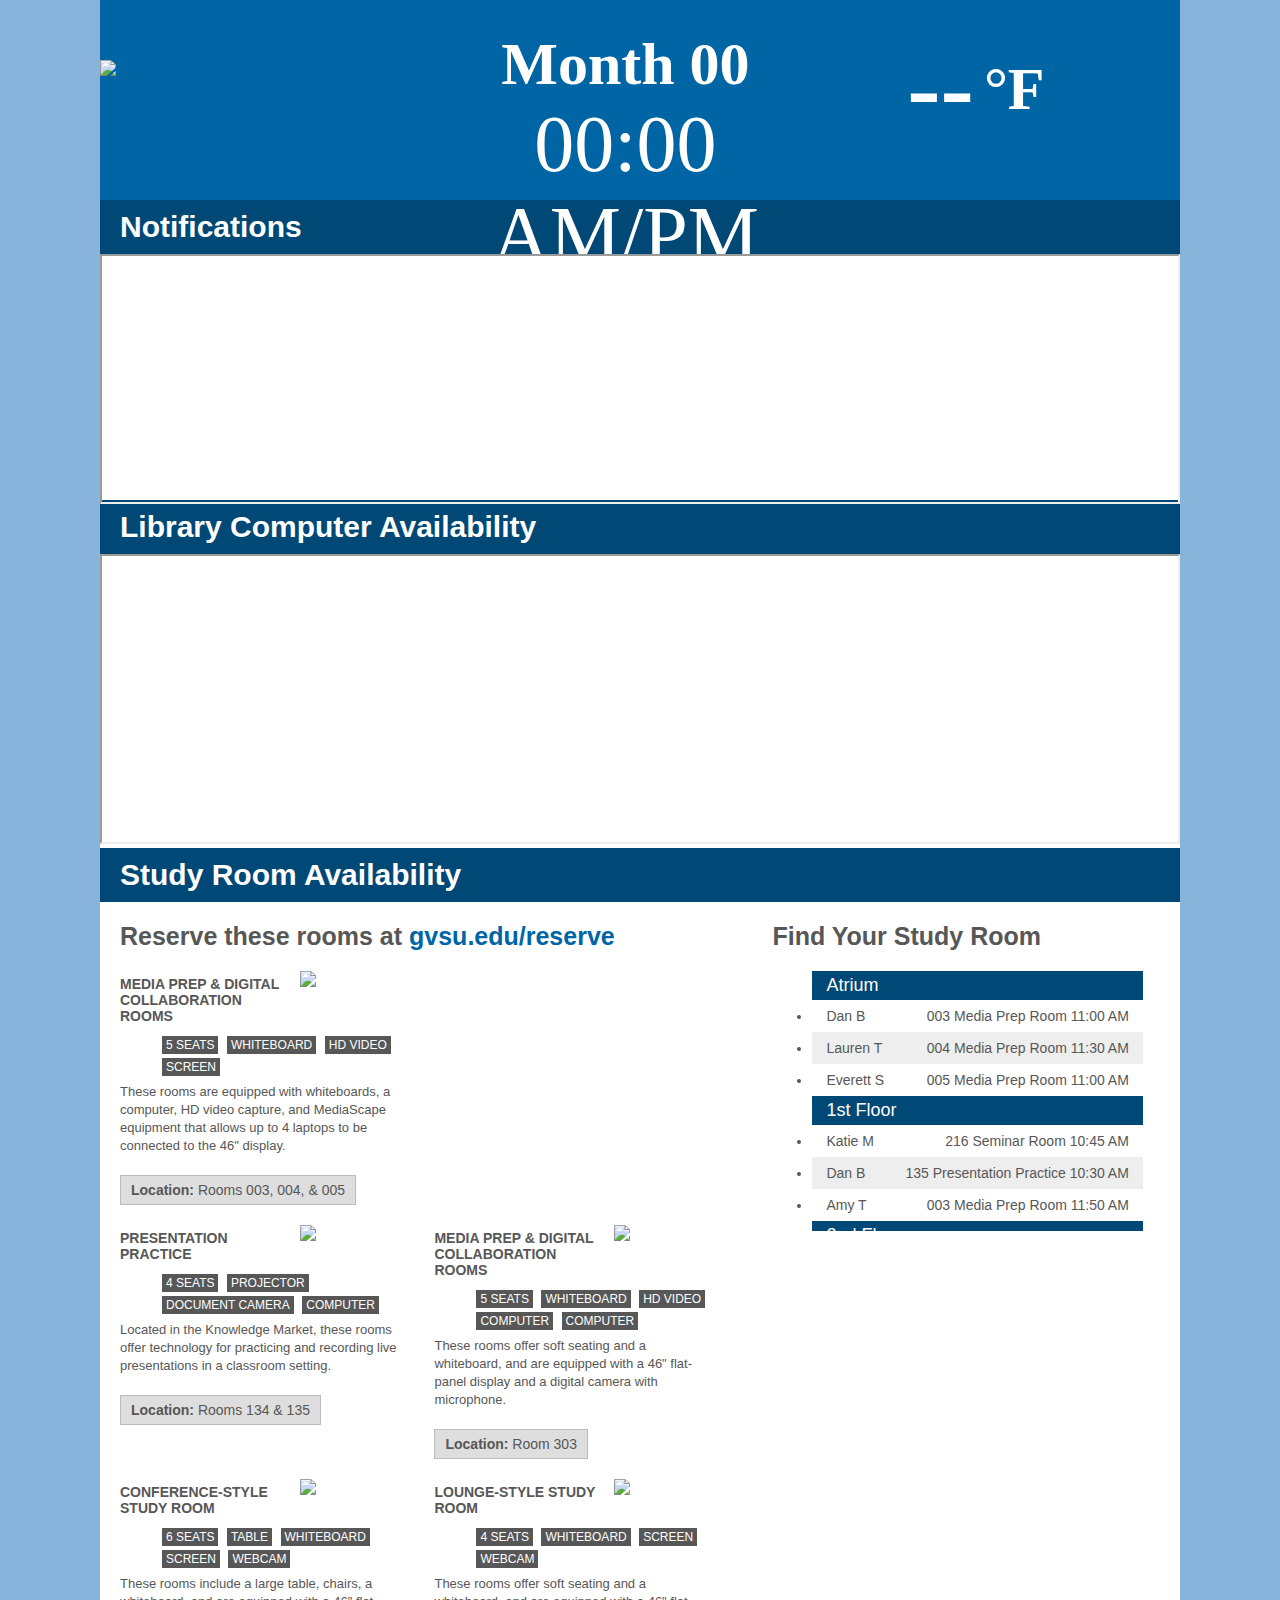
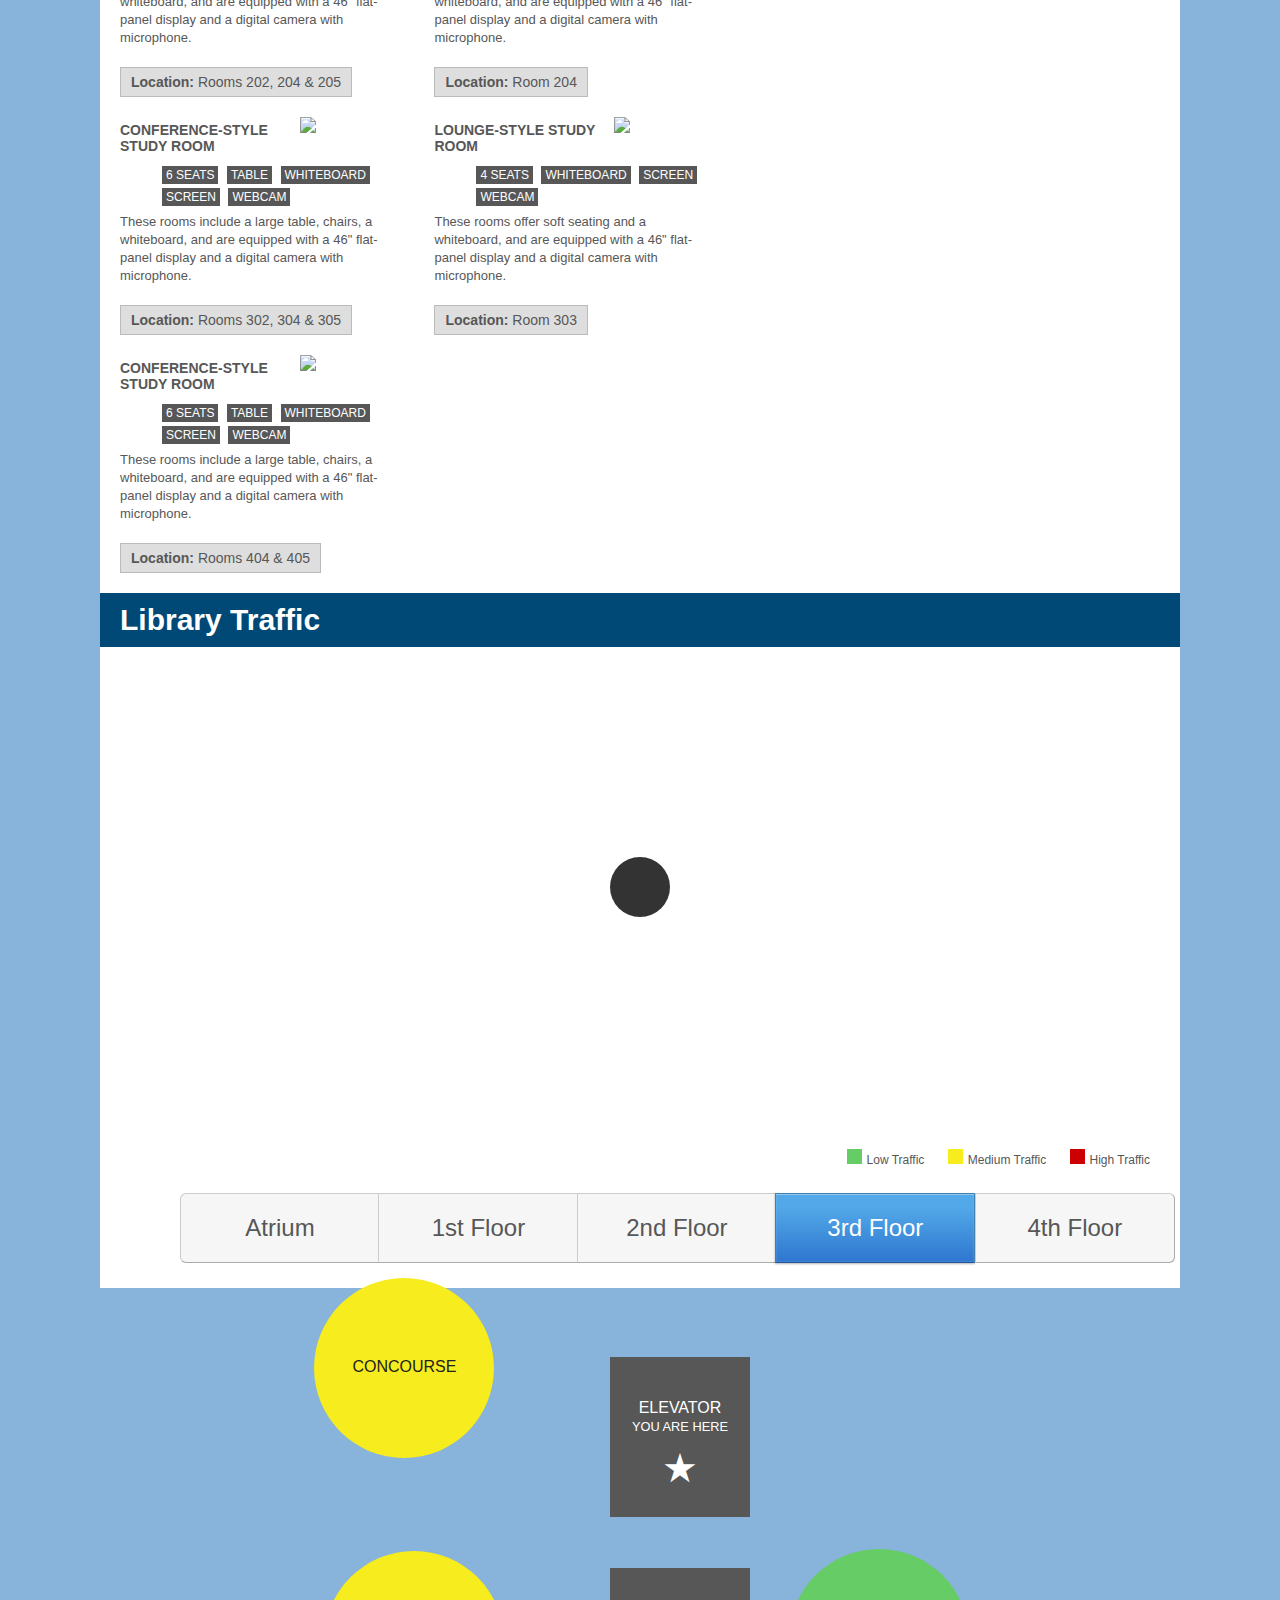
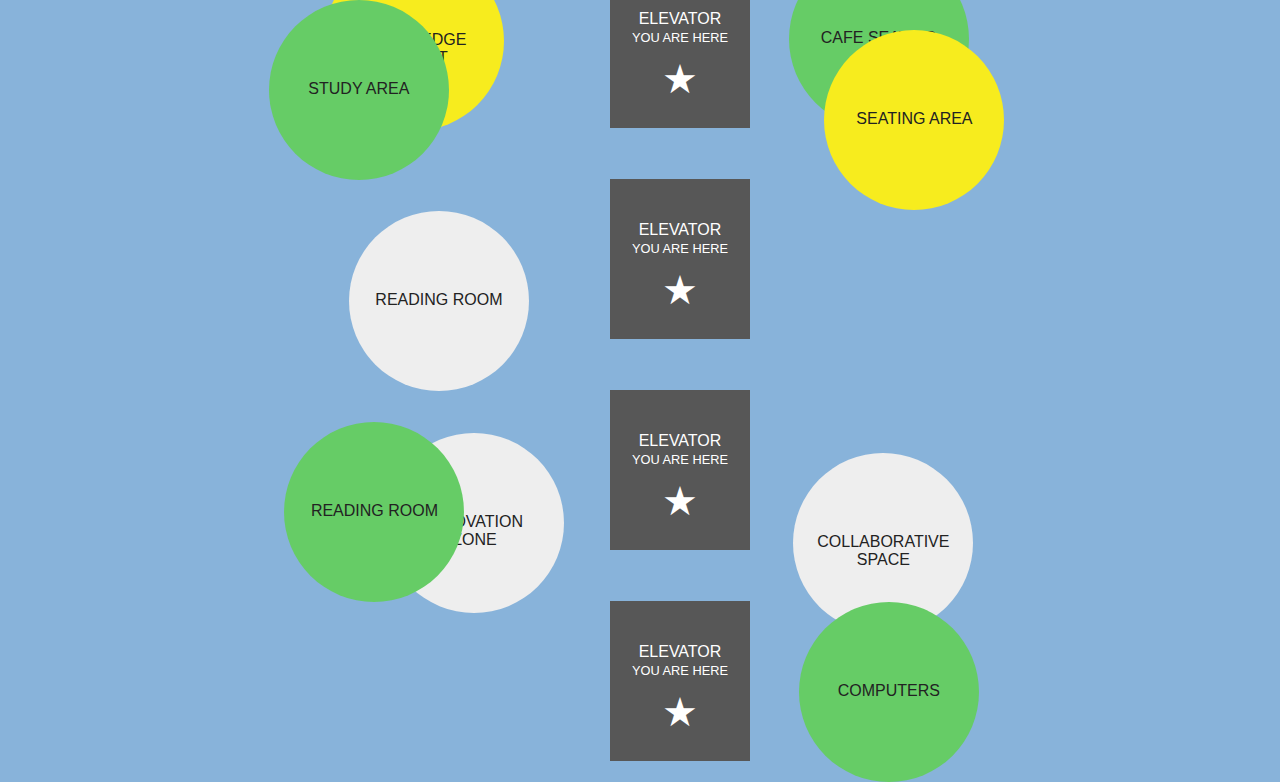
==== index.html @ f397af85 "Now loading traffic data with javascript" ====
<!DOCTYPE html>
<html>

<head>
	<link rel="stylesheet" type="text/css" href="css/reset.css">
	<link rel="stylesheet" type="text/css" href="css/styles.css">
</head>

<body>

<div class="page-container">

	<div class="logo-container">
		<img src="img/gvsu_logo.png">
	</div>

	<div class="date-time-container">
		<h3 id="day">Month 00</h3>
		<h4 id="time">00:00 AM/PM</h4>
	</div>

	<div class="weather-container">
		<h3 id="weather">--<span>&deg;F</span></h3>
	</div>

	<div class="notifications-container">
		<h2>Notifications</h2>
		<!--<h3>GVSU is part of the Google Glass Explorer program. Stop by the Technology Showcase in the Atrium to try out the latest in wearable tech!</h3>-->

        <iframe width="100%" height="250" id="cpumap" src="http://www.gvsu.edu/events/slideshow-index.htm?slideshowId=48DC2DE5-F7C1-B484-FB7A1B7AAD7F9050"></iframe>
	</div>

	<div class="computer-availability-container">
		<h2>Library Computer Availability</h2>

		<iframe width="100%" height="290" id="cpumap" style="padding-left: 20px; padding-right: 10px; padding-top: 10px;" src="http://gvsulib.com/labs/computer_availability/?x=true&amp;library=maryi&amp;notitle"></iframe>
	</div>

	<div class="room-availability-container">
		<h2>Study Room Availability</h2>

		<div class="room-preview">
			<h3>Reserve these rooms at <span style="color: #0065a4">gvsu.edu/reserve</span></h3>

            <div class="room-big-container">


                <!--

                    ATRIUM FLOOR

                -->
    			<div class="room-container atrium-floor">
                    <div class="room" style="margin-right: 30px;">
                        <img src="img/rooms/media_playback.jpg">
                        <h4>MEDIA PREP &amp; DIGITAL COLLABORATION ROOMS</h4>

                        <ul class="tag-container">
                            <li class="tag">5 SEATS</li>
                            <li class="tag">WHITEBOARD</li>
                            <li class="tag">HD VIDEO</li>
                            <li class="tag">SCREEN</li>
                        </ul>

                        <p>These rooms are equipped with whiteboards, a computer, HD video capture, and MediaScape equipment that allows up to 4 laptops to be connected to the 46" display.</p>

                        <p class="location"><b>Location:</b> Rooms 003, 004, &amp; 005</p>
                    </div>
                </div>


                <!--

                    FIRST FLOOR

                -->
                <div class="room-container first-floor">
                    <div class="room" style="margin-right: 30px;">
                        <img src="img/rooms/pres_prep.jpg">
                        <h4>PRESENTATION PRACTICE</h4>

                        <ul class="tag-container">
                            <li class="tag">4 SEATS</li>
                            <li class="tag">PROJECTOR</li>
                            <li class="tag">DOCUMENT CAMERA</li>
                            <li class="tag">COMPUTER</li>
                        </ul>

                        <p>Located in the Knowledge Market, these rooms offer technology for practicing and recording live presentations in a classroom setting.</p>

                        <p class="location"><b>Location:</b> Rooms 134 &amp; 135</p>
                    </div>

                    <div class="room">
                        <img src="img/rooms/media_playback.jpg">
                        <h4>MEDIA PREP &amp; DIGITAL COLLABORATION ROOMS</h4>

                        <ul class="tag-container">
                            <li class="tag">5 SEATS</li>
                            <li class="tag">WHITEBOARD</li>
                            <li class="tag">HD VIDEO</li>
                            <li class="tag">COMPUTER</li>
                            <li class="tag">COMPUTER</li>
                        </ul>

                        <p>These rooms offer soft seating and a whiteboard, and are equipped with a 46" flat-panel display and a digital camera with microphone.</p>

                        <p class="location"><b>Location:</b> Room 303</p>
                    </div>
                </div>


                <!--

                    SECOND FLOOR

                -->
                <div class="room-container second-floor">
                    <div class="room" style="margin-right: 30px;">
                       <img src="img/rooms/study_room.jpg">
                        <h4>CONFERENCE-STYLE STUDY ROOM</h4>

                        <ul class="tag-container">
                            <li class="tag">6 Seats</li>
                            <li class="tag">Table</li>
                            <li class="tag">Whiteboard</li>
                            <li class="tag">Screen</li>
                            <li class="tag">Webcam</li>
                        </ul>

                        <p>These rooms include a large table, chairs, a whiteboard, and are equipped with a 46" flat-panel display and a digital camera with microphone.</p>

                        <p class="location"><b>Location:</b> Rooms 202, 204 &amp; 205</p>
                    </div>

                    <div class="room">
                        <img src="img/rooms/multi_purpose.jpg">
                        <h4>LOUNGE-STYLE STUDY ROOM</h4>

                        <ul class="tag-container">
                            <li class="tag">4 Seats</li>
                            <li class="tag">Whiteboard</li>
                            <li class="tag">Screen</li>
                            <li class="tag">Webcam</li>
                        </ul>

                        <p>These rooms offer soft seating and a whiteboard, and are equipped with a 46" flat-panel display and a digital camera with microphone.</p>

                        <p class="location"><b>Location:</b> Room 204</p>
                    </div>

                </div>


                <!--

                    THIRD FLOOR

                -->
                <div class="room-container third-floor">

                    <div class="room" style="margin-right: 30px;">
                        <img src="img/rooms/study_room.jpg">
                        <h4>CONFERENCE-STYLE STUDY ROOM</h4>

                        <ul class="tag-container">
                            <li class="tag">6 Seats</li>
                            <li class="tag">Table</li>
                            <li class="tag">Whiteboard</li>
                            <li class="tag">Screen</li>
                            <li class="tag">Webcam</li>
                        </ul>

                        <p>These rooms include a large table, chairs, a whiteboard, and are equipped with a 46" flat-panel display and a digital camera with microphone.</p>

                        <p class="location"><b>Location:</b> Rooms 302, 304 &amp; 305</p>
                    </div>

                    <div class="room">
                        <img src="img/rooms/multi_purpose.jpg">
                        <h4>LOUNGE-STYLE STUDY ROOM</h4>

                        <ul class="tag-container">
                            <li class="tag">4 Seats</li>
                            <li class="tag">Whiteboard</li>
                            <li class="tag">Screen</li>
                            <li class="tag">Webcam</li>
                        </ul>

                        <p>These rooms offer soft seating and a whiteboard, and are equipped with a 46" flat-panel display and a digital camera with microphone.</p>

                        <p class="location"><b>Location:</b> Room 303</p>
                    </div>

                </div>


                <!--

                    FOURTH FLOOR

                -->
                <div class="room-container fourth-floor">

                    <div class="room" style="margin-right: 30px;">
                        <img src="img/rooms/study_room.jpg">
                        <h4>CONFERENCE-STYLE STUDY ROOM</h4>

                        <ul class="tag-container">
                            <li class="tag">6 Seats</li>
                            <li class="tag">Table</li>
                            <li class="tag">Whiteboard</li>
                            <li class="tag">Screen</li>
                            <li class="tag">Webcam</li>
                        </ul>

                        <p>These rooms include a large table, chairs, a whiteboard, and are equipped with a 46" flat-panel display and a digital camera with microphone.</p>

                        <p class="location"><b>Location:</b> Rooms 404 &amp; 405</p>
                    </div>

                </div>
            </div>

		</div>

		<div class="find-group">
			<h3>Find Your Study Room</h3>

			<div class="group-list">
				<ul>
					<li class="level">Atrium</li>
					<li>Dan B<span>003 Media Prep Room 11:00 AM</span></li>
					<li>Lauren T<span>004 Media Prep Room 11:30 AM</span></li>
					<li>Everett S<span>005 Media Prep Room 11:00 AM</span></li>

					<li class="level">1st Floor</li>
					<li>Katie M<span>216 Seminar Room 10:45 AM</span></li>
					<li>Dan B<span>135 Presentation Practice 10:30 AM</span></li>
					<li>Amy T<span>003 Media Prep Room 11:50 AM</span></li>

					<li class="level">2nd Floor</li>
					<li>Nick E<span>202 216 Seminar Room 12:00 PM</span></li>
					<li>Wes I<span>203 Media Prep Room 12:30 PM</span></li>
					<li>Stephanie P<span>203 Media Prep Room 12:20 PM</span></li>
					<li>Jim M<span>215 216 Seminar Room 1:00 PM</span></li>

					<li class="level">3rd Floor</li>
					<li>Dan B<span>304 Multi-Purpose Room 1:00 PM</span></li>
					<li>Lauren T<span>305 Multi-Purpose Room 11:00 AM</span></li>
					<li>Ben S<span>306 Media Prep Room 11:30 AM</span></li>

					<li class="level">4th Floor</li>
					<li>Wes I<span>405 Multi-Purpose Room 11:00 AM</span></li>
					<li>Kim P<span>404 Media Prep Room 1:00 PM</span></li>
					<li>Katie M<span>406 Media Prep Room 2:00 AM</span></li>
                </ul>
			</div>
		</div>

	</div>


	<div class="traffic-map-container">
		<h2>Library Traffic</h2>

        <div class="spinner"></div>

		<ul class="traffic-legend">
			<li class="low"><div></div>Low Traffic</li>
			<li class="medium"><div></div>Medium Traffic</li>
			<li class="high"><div></div>High Traffic</li>
		</ul>

        <div class="areas-container">


            <ul class="areas atrium-floor">
                <li class="you-are-here">Elevator<br><span class="small">You are here</span><span class="star">&#9733;</span></li>
                <li class="concourse0 yellow">Concourse</li>
                <!--<li class="seating0 green">Seating Area</li>-->
            </ul>

            <ul class="areas first-floor">
                <li class="you-are-here">Elevator<br><span class="small">You are here</span><span class="star">&#9733;</span></li>
                <li class="knowledge-market1 yellow">Knowledge Market</li>
                <li class="cafeseating1 green">Cafe Seating</li>
            </ul>

            <ul class="areas second-floor">
                <li class="you-are-here">Elevator<br><span class="small">You are here</span><span class="star">&#9733;</span></li>
                <li class="seating2 yellow">Seating Area</li>
                <li class="studyarea2 green">Study Area</li>
                <li class="computers2 green">Computers</li>
            </ul>

            <ul class="areas third-floor">
                <li class="you-are-here">Elevator<br><span class="small">You are here</span><span class="star">&#9733;</span></li>
                <li id="third_innovation_zone" class="grey">Innovation<br>Zone</li>
                <li id="third_reading_room" class="grey">Reading Room</li>
                <li id="third_collaboration_space" class="grey">Collaborative<br>Space</li>
                <li id="third_quiet_space" class="grey">Quiet Space</li>
            </ul>

            <ul class="areas fourth-floor">
                <li class="you-are-here">Elevator<br><span class="small">You are here</span><span class="star">&#9733;</span></li>
                <li class="readingroom4 green">Reading Room</li>
                <li class="computers4 green">Computers</li>
            </ul>

        </div>

	</div>

    <div class="floor-toggle">

        <ul class="floors">
            <li class="atrium-floor-button first">Atrium</li>
            <li class="first-floor-button">1st Floor</li>
            <li class="second-floor-button">2nd Floor</li>
            <li class="third-floor-button selected">3rd Floor</li>
            <li class="fourth-floor-button last">4th Floor</li>
        </ul>

    </div>

</div>

</body>
<script src="js/jquery-1.11.1.min.js" ></script>
<script src="js/jquery.simpleWeather.min.js"></script>
<script src="js/scripts.js"></script>

</html>
---- css/styles.css ----
/** PAGE **/

*, *:before, *:after {
  -moz-box-sizing: border-box; -webkit-box-sizing: border-box; box-sizing: border-box;
}

* {
	margin: 0;
}

body {
	font-family: Arial;
	background-color: #88b3da;
	color: #575757;
}

.page-container {
	margin: 0 auto;
	height: 1910px;
	width: 1080px;
	background-color: #0065a4;
}

@font-face{
	font-family: 'AlternateGothic';
	src: url('../fonts/Alternate_Gothic.ttf') format('truetype');
}

h2 {
	background-color: #004875;
	padding: 10px 20px;
	font-size: 30px;
	font-family: 'AlternateGothic', Arial, sans-serif;
	color: #fff;
}


/** LOGO, TIME, WEATHER **/

.logo-container, .date-time-container, .weather-container {
	display: inline-block;
	width: 350px;
	height: 200px;
	vertical-align: top;
}

.logo-container {
	margin-right: -4px;
	background-color: #0065a4;
}

.logo-container img{
	margin: 0 auto;
	display: block;
	vertical-align: center;
	margin-top: 60px;
}

.date-time-container {
	margin-right: -4px;
}
.date-time-container h3, .date-time-container h4 {
	color: #fff;
	font-family: 'AlternateGothic';

	text-align: center;
}
.date-time-container h3 {
	font-size: 60px;
	margin-bottom: 0;
	margin-top: 30px;
}

.date-time-container h4 {
	font-size: 80px;
	font-weight: 300;
}

@font-face {
    font-family: 'weather';
    src: url('https://dl.dropboxusercontent.com/u/2086809/weatherfont/artill_clean_icons-webfont.eot');
    src: url('https://dl.dropboxusercontent.com/u/2086809/weatherfont/artill_clean_icons-webfont.eot?#iefix') format('embedded-opentype'),
         url('https://dl.dropboxusercontent.com/u/2086809/weatherfont/artill_clean_icons-webfont.woff') format('woff'),
         url('https://dl.dropboxusercontent.com/u/2086809/weatherfont/artill_clean_icons-webfont.ttf') format('truetype'),
         url('https://dl.dropboxusercontent.com/u/2086809/weatherfont/artill_clean_icons-webfont.svg#artill_clean_weather_iconsRg') format('svg');
    font-weight: normal;
    font-style: normal;
}

i {
  color: #fff;
  font-family: weather;
  font-weight: normal;
  font-style: normal;
  font-size: 150px;
  margin-right: 15px;
}

.icon-0:before { content: ":"; }
.icon-1:before { content: "p"; }
.icon-2:before { content: "S"; }
.icon-3:before { content: "Q"; }
.icon-4:before { content: "S"; }
.icon-5:before { content: "W"; }
.icon-6:before { content: "W"; }
.icon-7:before { content: "W"; }
.icon-8:before { content: "W"; }
.icon-9:before { content: "I"; }
.icon-10:before { content: "W"; }
.icon-11:before { content: "I"; }
.icon-12:before { content: "I"; }
.icon-13:before { content: "I"; }
.icon-14:before { content: "I"; }
.icon-15:before { content: "W"; }
.icon-16:before { content: "I"; }
.icon-17:before { content: "W"; }
.icon-18:before { content: "U"; }
.icon-19:before { content: "Z"; }
.icon-20:before { content: "Z"; }
.icon-21:before { content: "Z"; }
.icon-22:before { content: "Z"; }
.icon-23:before { content: "Z"; }
.icon-24:before { content: "E"; }
.icon-25:before { content: "E"; }
.icon-26:before { content: "3"; }
.icon-27:before { content: "a"; }
.icon-28:before { content: "A"; }
.icon-29:before { content: "a"; }
.icon-30:before { content: "A"; }
.icon-31:before { content: "6"; }
.icon-32:before { content: "1"; }
.icon-33:before { content: "6"; }
.icon-34:before { content: "1"; }
.icon-35:before { content: "W"; }
.icon-36:before { content: "1"; }
.icon-37:before { content: "S"; }
.icon-38:before { content: "S"; }
.icon-39:before { content: "S"; }
.icon-40:before { content: "M"; }
.icon-41:before { content: "W"; }
.icon-42:before { content: "I"; }
.icon-43:before { content: "W"; }
.icon-44:before { content: "a"; }
.icon-45:before { content: "S"; }
.icon-46:before { content: "U"; }
.icon-47:before { content: "S"; }

.weather-container {

}

.weather-container h3 {
	color: #fff;
	font-family: 'AlternateGothic';
	font-size: 100px;
	text-align: center;
	margin-top: 30px;
}
.weather-container span {
	color: #fff;
	font-family: 'AlternateGothic';
	font-size: 60px;
	text-align: center;
	vertical-align: top;
	margin-top: 4px;
	margin-left: 10px;
	display: inline-block;
    line-height: 110px;
}


/** NOTIFICATIONS **/

.notifications-container {
	height: 300px;
	background-color: #fff;
	background-image: url('../img/google.png');
    background-repeat: no-repeat;
    background-position: bottom;
    background-size: cover;
}
.notifications-container h3 {
	color: #fff;
	width: 400px;
	padding: 30px;
	background:rgba(0,0,0,0.3);
	font-family: 'AlternateGothic', Arial, sans-serif;
	margin: 30px 40px;
	float: right;
	font-size: 25px;
	text-shadow: rgb(78, 78, 78) 1px 1px 0px;
}



/** COMPUTER AVAILABILITY **/

.computer-availability-container {
	background-color: #fff;
}
.computer-availability-container img {
	width: 100%;
	padding: 20px 20px;
}


/** ROOM AVAILABILITY **/

.room-availability-container {
	background-color: #fff;
}
.room-availability-container h3 {
	font-family: 'AlternateGothic', Arial, sans-serif;
	margin: 20px 20px;
	font-size: 25px;
}

.room-availability-container p {
    line-height: 18px;
    font-size: 13px;
}

.room-availability-container .location {
	background-color: #dedede;
    border: 1px solid #bbb;
    padding: 5px 10px;
    font-size: 14px;
    float: left;
    margin-top: 20px;
}

b {
    font-weight: bold;
}

.room-availability-container .room-preview {
	width: 60%;
	display: inline-block;
	vertical-align: top;
    max-width: 648px;
}
.room-container{
	margin: 20px 20px;
}
.room-availability-container .room {
	display: inline-block;
	width: 280px;
    vertical-align: top;
}
.room-availability-container .room h4 {
	font-weight: bold;
    text-transform: uppercase;
    font-size: 14px;
    padding: 5px 0;
}
.room-availability-container .room img{
	width: 100px;
    float: right;
    margin-left: 10px;
    margin-bottom: 20px;
}

.tag-container {
    margin: 5px 0;
}

.tag-container .tag {
    display: inline-block;
	font-size: 12px;
	color: #fff;
    background-color: #575757;
	padding: 2px 4px;
	margin: 2px;
    text-transform: uppercase;
}

.room-availability-container .find-group {
	width: 38%;
	display: inline-block;
	vertical-align: top;
}
.room-availability-container .group-list {
	margin: 20px 20px;
	overflow: scroll;
	height: 260px;
}
.room-availability-container .group-list li {
	font-size: 14px;
	padding: 8px 14px;
	font-weight: 400;
}
.room-availability-container .group-list li:nth-child(odd) {
	background: #eee;
}
.room-availability-container .group-list .level {
	background-color: #004875 !important;
	font-family: 'AlternateGothic', Arial, sans-serif;
	padding: 4px 14px;
	font-size: 18px;
	color: #fff;
}
.room-availability-container .group-list span {
	float: right;
	font-weight: 300;
}


/** TRAFFIC MAP **/

.traffic-map-container {
	height: 556px;
	background-color: #fff;
}

.areas li {
    font-size: 16px;
    font-family: Arial, sans-serif;
    text-transform: uppercase;
    padding: 10px;
}

.grey {
    background-color: #eee;
    color: #222;
}

.green {
    background-color: #6c6;
    color: #222;
}

.yellow {
    background-color: #f7ec1e;
    color: #222;
}

.red {
    background-color: #c00;
    color: #fff;
}

.traffic-map-container .you-are-here {
	width: 140px;
	height: 160px;

	background-color: #575757;
    color: #fff;

	display: inline-block;
	position: relative;
	top: 230px;
	left: 470px;

	text-align: center;
	padding-top: 42px;

}
.traffic-map-container .small {
	font-size: 80%;
}
.traffic-map-container .star {
    font-size: 40px;
    display: block;
    padding-top: 10px;
}

/* AREAS */
.concourse0, .seating0, .knowledge-market1, .cafeseating1,
.seating2, .studyarea2, .computers2,
#third_innovation_zone, #third_reading_room, #third_collaboration_space, #third_quiet_space,
.readingroom4, .computers4 {
    width: 180px;
    height: 180px;

    display: inline-block;
    position: relative;

    text-align: center;
    padding-top: 80px !important;

    border-radius: 90px;
}

/*
    Atrium
*/
.areas-container .concourse0 {
    top: 120px;
    left: 30px;
}
.areas-container .seating0 {
    top: 20px;
    left: -200px;
}

/*
    1st floor
*/
.areas-container .knowledge-market1 {
    top: 200px;
    left: 40px;
}
.areas-container .cafeseating1 {
   top: 180px;
    left: 320px;
}


/*
    2nd floor
*/
.areas-container .seating2 {
    top: 50px;
    left: 540px;
}
.areas-container .studyarea2 {
    top: 20px;
    left: -200px;

}
.areas-container .computers2 {
    top: 60px;
    left: 680px;
}

/*
    3rd floor
*/
.areas-container #third_innovation_zone {
    top: 260px;
    left: 100px;
}
.areas-container #third_reading_room {
	top: 20px;
    left: -120px;
}
.areas-container #third_collaboration_space {
    top: 280px;
    left: 140px;
}
.areas-container #third_quiet_space {
    top: -140px;
    left: 640px;
}

/*
    4th floor
*/
.areas-container .readingroom4 {
    top: 20px;

}
.areas-container .computers4 {
     top: 200px;
    left: 330px;
}

.traffic-map-container .traffic-legend {
	display: inline-block;
	float: right;
	margin-right: 10px;
	margin-top: 20px;
	font-family: arial;
	font-size: 12px;
}
.traffic-map-container .traffic-legend div {
	display: inline-block;
	height: 15px;
	width: 15px;
	background-color: blue;
	margin-right: 5px;
}

.traffic-map-container .traffic-legend .low div {
	background-color: #6c6;
}
.traffic-map-container .traffic-legend .medium div{
	background-color: #f7ec1e;
}
.traffic-map-container .traffic-legend .high div {
	background-color: #c00;
}

.traffic-map-container .traffic-legend li{
	display: inline-block;
	padding-right: 20px;
    line-height: 16px;
	vertical-align: top;
	padding-top: 2px;
}


/** FLOOR TOGGLE **/

.floor-toggle {
    background-color: #fff;
}

.floors{
    margin-top: 25px;
    margin-bottom: 25px;
    margin-left: 40px;
    display: inline-block;
}
.floors li {
    font-size: 24px;
    display: inline-block;
    text-align: center;
    padding: 20px 20px;
    background-color: #eee;
    background: #f6f6f6;
    border: 1px solid #aaa;
    border-top: 1px solid #ccc;
    border-left: 1px solid #ccc;
    width: 200px;
    margin-right: -6px;
    cursor: pointer;
}

.floors .first {
    border-radius: .25em 0 0 .25em;
}

.floors .last {
    border-radius: 0 .25em .25em 0;
}

.floors .selected {
    -webkit-box-shadow: rgba(255, 255, 255, 0.298039) 0px 1px 0px 0px inset, rgba(255, 255, 255, 0.298039) 0px 0px 2px 0px inset, rgba(0, 0, 0, 0.290196) 0px 1px 2px 0px;
    background-image: -webkit-gradient(linear, 0% 0%, 0% 100%, color-stop(0.2, rgb(82, 168, 232)), to(rgb(46, 118, 207)));
    background-origin: padding-box;
    border-bottom-color: rgb(32, 85, 154);
    border-bottom-style: solid;
    border-bottom-width: 1px;
    border-left-color: rgb(64, 129, 175);
    border-left-style: solid;
    border-left-width: 1px;
    border-right-color: rgb(64, 129, 175);
    border-right-style: solid;
    border-right-width: 1px;
    border-top-color: rgb(64, 129, 175);
    border-top-style: solid;
    border-top-width: 1px;
    box-shadow: rgba(255, 255, 255, 0.298039) 0px 1px 0px 0px inset, rgba(255, 255, 255, 0.298039) 0px 0px 2px 0px inset, rgba(0, 0, 0, 0.290196) 0px 1px 2px 0px;
    cursor: pointer;
    text-decoration: none solid rgb(255, 255, 255);
    color: #fff !important;
    margin-right: -5px;
}
.floors li a {
    text-decoration: none;
    color: #575757;
}

.spinner {
  width: 60px;
  height: 60px;
  margin: 210px auto;
  background-color: #333;

  border-radius: 100%;  
  -webkit-animation: scaleout 1.0s infinite ease-in-out;
  animation: scaleout 1.0s infinite ease-in-out;
}

@-webkit-keyframes scaleout {
  0% { -webkit-transform: scale(0.0) }
  100% {
    -webkit-transform: scale(1.0);
    opacity: 0;
  }
}

@keyframes scaleout {
  0% { 
    transform: scale(0.0);
    -webkit-transform: scale(0.0);
  } 100% {
    transform: scale(1.0);
    -webkit-transform: scale(1.0);
    opacity: 0;
  }
}
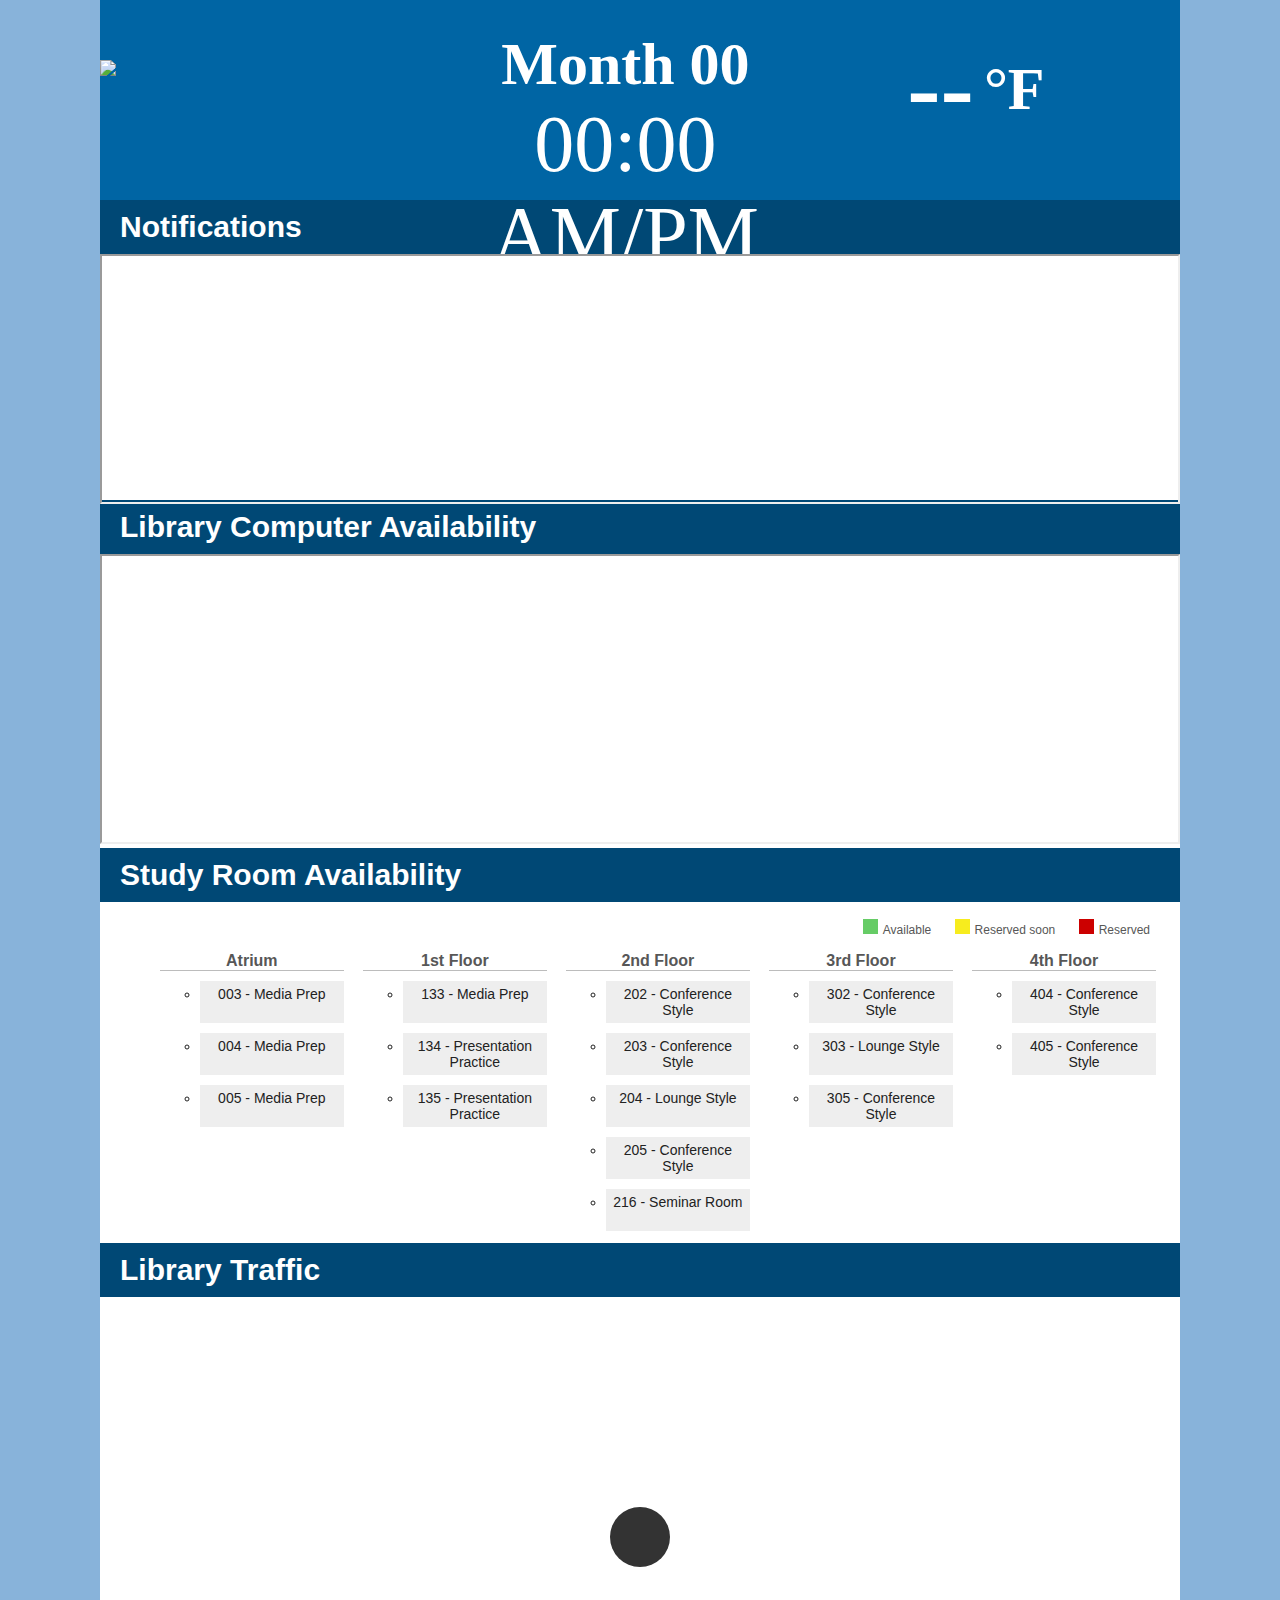
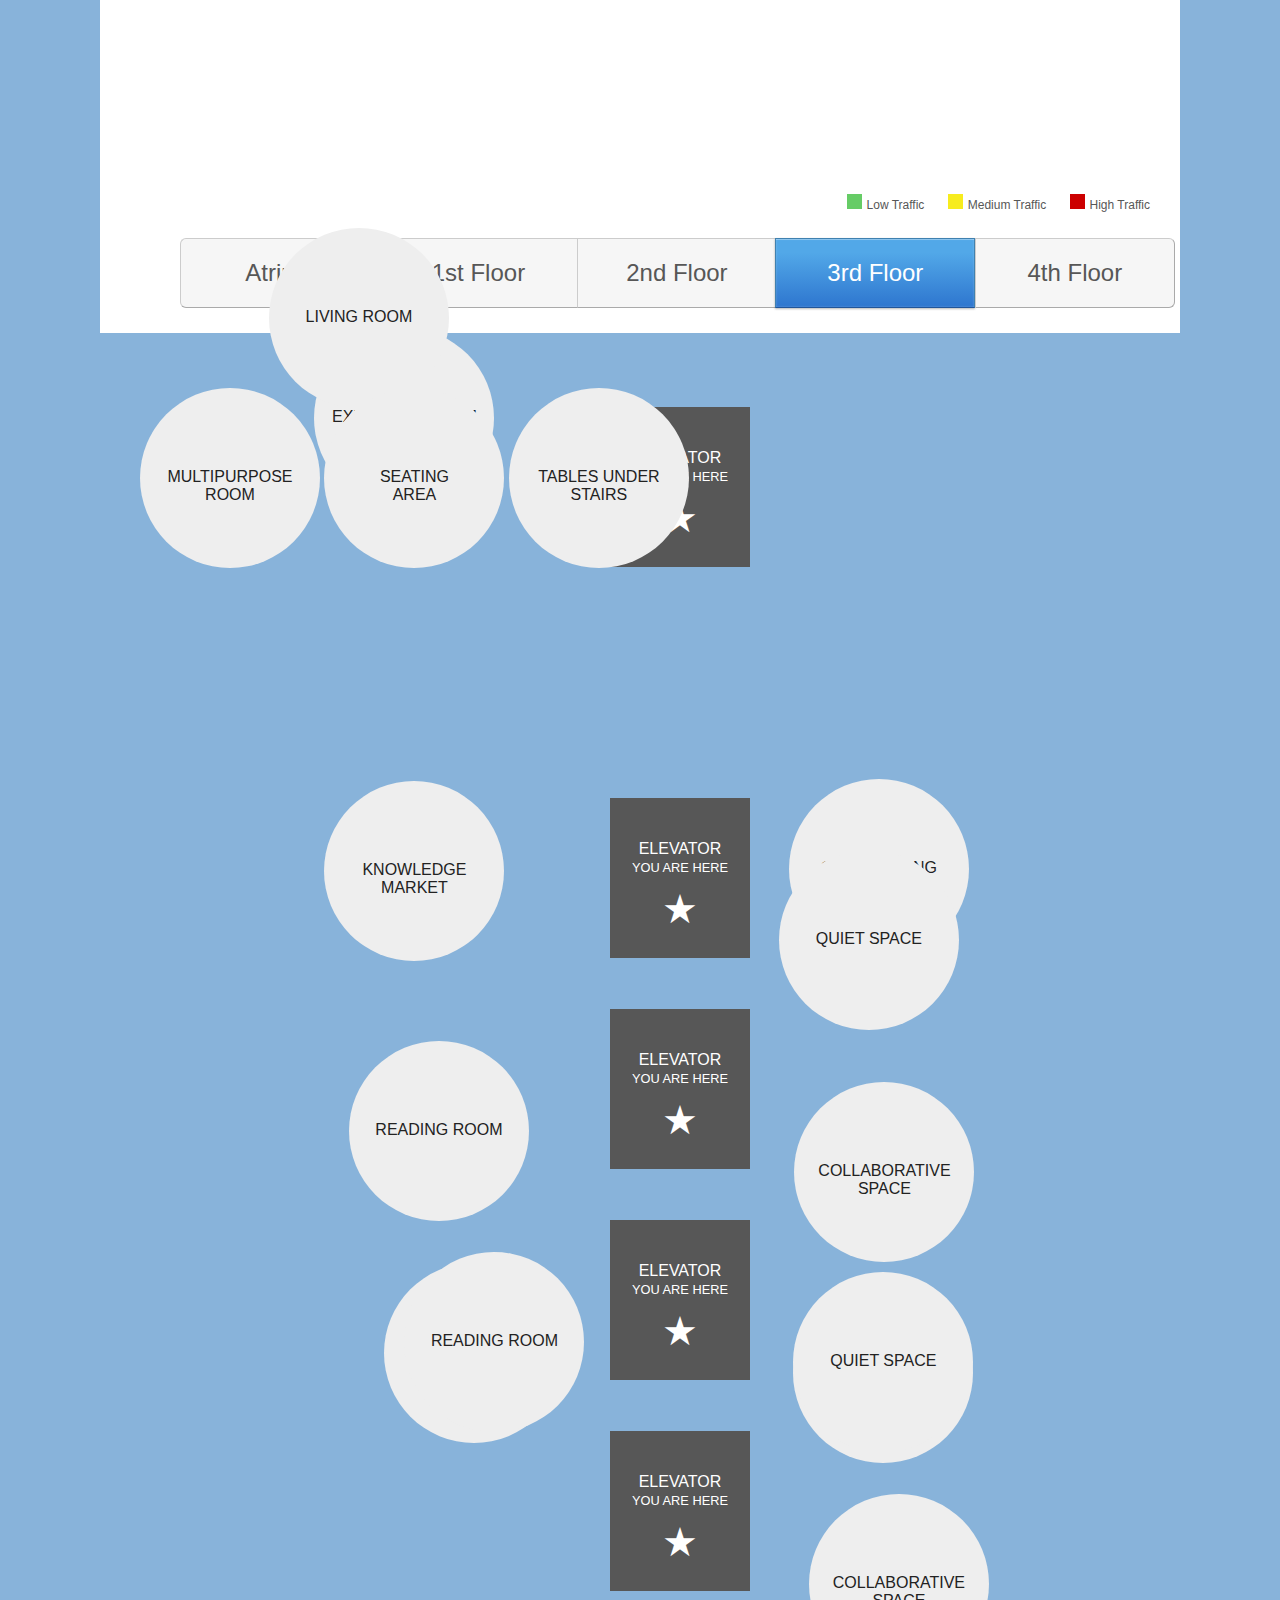
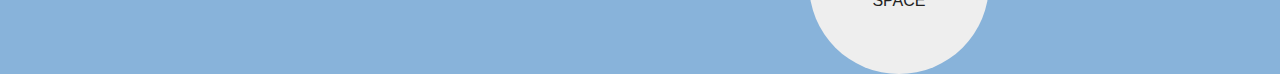
==== commit e31c2bcb: "updated display code for room reservations" ====
--- a/index.html
+++ b/index.html
@@ -39,224 +39,103 @@
 	<div class="room-availability-container">
 		<h2>Study Room Availability</h2>
 
-		<div class="room-preview">
-			<h3>Reserve these rooms at <span style="color: #0065a4">gvsu.edu/reserve</span></h3>
-
-            <div class="room-big-container">
-
-
-                <!--
-
-                    ATRIUM FLOOR
-
-                -->
-    			<div class="room-container atrium-floor">
-                    <div class="room" style="margin-right: 30px;">
-                        <img src="img/rooms/media_playback.jpg">
-                        <h4>MEDIA PREP &amp; DIGITAL COLLABORATION ROOMS</h4>
-
-                        <ul class="tag-container">
-                            <li class="tag">5 SEATS</li>
-                            <li class="tag">WHITEBOARD</li>
-                            <li class="tag">HD VIDEO</li>
-                            <li class="tag">SCREEN</li>
-                        </ul>
-
-                        <p>These rooms are equipped with whiteboards, a computer, HD video capture, and MediaScape equipment that allows up to 4 laptops to be connected to the 46" display.</p>
-
-                        <p class="location"><b>Location:</b> Rooms 003, 004, &amp; 005</p>
-                    </div>
-                </div>
-
-
-                <!--
-
-                    FIRST FLOOR
-
-                -->
-                <div class="room-container first-floor">
-                    <div class="room" style="margin-right: 30px;">
-                        <img src="img/rooms/pres_prep.jpg">
-                        <h4>PRESENTATION PRACTICE</h4>
-
-                        <ul class="tag-container">
-                            <li class="tag">4 SEATS</li>
-                            <li class="tag">PROJECTOR</li>
-                            <li class="tag">DOCUMENT CAMERA</li>
-                            <li class="tag">COMPUTER</li>
-                        </ul>
-
-                        <p>Located in the Knowledge Market, these rooms offer technology for practicing and recording live presentations in a classroom setting.</p>
-
-                        <p class="location"><b>Location:</b> Rooms 134 &amp; 135</p>
-                    </div>
-
-                    <div class="room">
-                        <img src="img/rooms/media_playback.jpg">
-                        <h4>MEDIA PREP &amp; DIGITAL COLLABORATION ROOMS</h4>
-
-                        <ul class="tag-container">
-                            <li class="tag">5 SEATS</li>
-                            <li class="tag">WHITEBOARD</li>
-                            <li class="tag">HD VIDEO</li>
-                            <li class="tag">COMPUTER</li>
-                            <li class="tag">COMPUTER</li>
-                        </ul>
-
-                        <p>These rooms offer soft seating and a whiteboard, and are equipped with a 46" flat-panel display and a digital camera with microphone.</p>
-
-                        <p class="location"><b>Location:</b> Room 303</p>
-                    </div>
-                </div>
-
-
-                <!--
-
-                    SECOND FLOOR
-
-                -->
-                <div class="room-container second-floor">
-                    <div class="room" style="margin-right: 30px;">
-                       <img src="img/rooms/study_room.jpg">
-                        <h4>CONFERENCE-STYLE STUDY ROOM</h4>
-
-                        <ul class="tag-container">
-                            <li class="tag">6 Seats</li>
-                            <li class="tag">Table</li>
-                            <li class="tag">Whiteboard</li>
-                            <li class="tag">Screen</li>
-                            <li class="tag">Webcam</li>
-                        </ul>
-
-                        <p>These rooms include a large table, chairs, a whiteboard, and are equipped with a 46" flat-panel display and a digital camera with microphone.</p>
-
-                        <p class="location"><b>Location:</b> Rooms 202, 204 &amp; 205</p>
-                    </div>
-
-                    <div class="room">
-                        <img src="img/rooms/multi_purpose.jpg">
-                        <h4>LOUNGE-STYLE STUDY ROOM</h4>
-
-                        <ul class="tag-container">
-                            <li class="tag">4 Seats</li>
-                            <li class="tag">Whiteboard</li>
-                            <li class="tag">Screen</li>
-                            <li class="tag">Webcam</li>
-                        </ul>
-
-                        <p>These rooms offer soft seating and a whiteboard, and are equipped with a 46" flat-panel display and a digital camera with microphone.</p>
-
-                        <p class="location"><b>Location:</b> Room 204</p>
-                    </div>
-
-                </div>
-
-
-                <!--
-
-                    THIRD FLOOR
-
-                -->
-                <div class="room-container third-floor">
-
-                    <div class="room" style="margin-right: 30px;">
-                        <img src="img/rooms/study_room.jpg">
-                        <h4>CONFERENCE-STYLE STUDY ROOM</h4>
-
-                        <ul class="tag-container">
-                            <li class="tag">6 Seats</li>
-                            <li class="tag">Table</li>
-                            <li class="tag">Whiteboard</li>
-                            <li class="tag">Screen</li>
-                            <li class="tag">Webcam</li>
-                        </ul>
-
-                        <p>These rooms include a large table, chairs, a whiteboard, and are equipped with a 46" flat-panel display and a digital camera with microphone.</p>
-
-                        <p class="location"><b>Location:</b> Rooms 302, 304 &amp; 305</p>
-                    </div>
-
-                    <div class="room">
-                        <img src="img/rooms/multi_purpose.jpg">
-                        <h4>LOUNGE-STYLE STUDY ROOM</h4>
-
-                        <ul class="tag-container">
-                            <li class="tag">4 Seats</li>
-                            <li class="tag">Whiteboard</li>
-                            <li class="tag">Screen</li>
-                            <li class="tag">Webcam</li>
-                        </ul>
-
-                        <p>These rooms offer soft seating and a whiteboard, and are equipped with a 46" flat-panel display and a digital camera with microphone.</p>
-
-                        <p class="location"><b>Location:</b> Room 303</p>
-                    </div>
-
-                </div>
-
-
-                <!--
-
-                    FOURTH FLOOR
-
-                -->
-                <div class="room-container fourth-floor">
-
-                    <div class="room" style="margin-right: 30px;">
-                        <img src="img/rooms/study_room.jpg">
-                        <h4>CONFERENCE-STYLE STUDY ROOM</h4>
-
-                        <ul class="tag-container">
-                            <li class="tag">6 Seats</li>
-                            <li class="tag">Table</li>
-                            <li class="tag">Whiteboard</li>
-                            <li class="tag">Screen</li>
-                            <li class="tag">Webcam</li>
-                        </ul>
-
-                        <p>These rooms include a large table, chairs, a whiteboard, and are equipped with a 46" flat-panel display and a digital camera with microphone.</p>
-
-                        <p class="location"><b>Location:</b> Rooms 404 &amp; 405</p>
-                    </div>
-
-                </div>
-            </div>
-
-		</div>
-
-		<div class="find-group">
-			<h3>Find Your Study Room</h3>
-
-			<div class="group-list">
-				<ul>
-					<li class="level">Atrium</li>
-					<li>Dan B<span>003 Media Prep Room 11:00 AM</span></li>
-					<li>Lauren T<span>004 Media Prep Room 11:30 AM</span></li>
-					<li>Everett S<span>005 Media Prep Room 11:00 AM</span></li>
-
-					<li class="level">1st Floor</li>
-					<li>Katie M<span>216 Seminar Room 10:45 AM</span></li>
-					<li>Dan B<span>135 Presentation Practice 10:30 AM</span></li>
-					<li>Amy T<span>003 Media Prep Room 11:50 AM</span></li>
-
-					<li class="level">2nd Floor</li>
-					<li>Nick E<span>202 216 Seminar Room 12:00 PM</span></li>
-					<li>Wes I<span>203 Media Prep Room 12:30 PM</span></li>
-					<li>Stephanie P<span>203 Media Prep Room 12:20 PM</span></li>
-					<li>Jim M<span>215 216 Seminar Room 1:00 PM</span></li>
-
-					<li class="level">3rd Floor</li>
-					<li>Dan B<span>304 Multi-Purpose Room 1:00 PM</span></li>
-					<li>Lauren T<span>305 Multi-Purpose Room 11:00 AM</span></li>
-					<li>Ben S<span>306 Media Prep Room 11:30 AM</span></li>
-
-					<li class="level">4th Floor</li>
-					<li>Wes I<span>405 Multi-Purpose Room 11:00 AM</span></li>
-					<li>Kim P<span>404 Media Prep Room 1:00 PM</span></li>
-					<li>Katie M<span>406 Media Prep Room 2:00 AM</span></li>
-                </ul>
-			</div>
-		</div>
+        <ul class="traffic-legend" style="display: block;" id="room-traffic-legend">
+            <li class="low"><div></div>Available</li>
+            <li class="medium"><div></div>Reserved soon</li>
+            <li class="high"><div></div>Reserved</li>
+        </ul>
+
+		<ul class="room-availability-floors">
+            <li class="floor-container">
+                <h4 class="floor-title">Atrium</h4>
+                <ul>
+                    <li class="room-container grey" id="7678">
+                        <span class="room-name">003 - Media Prep</span>
+                        <span class="reserved-by"></span>
+                    </li>
+                    <li class="room-container grey" id="7679">
+                        <span class="room-name">004 - Media Prep</span>
+                        <span class="reserved-by"></span>
+                    </li>
+                    <li class="room-container grey" id="7680">
+                        <span class="room-name">005 - Media Prep</span>
+                        <span class="reserved-by"></span>
+                    </li>
+                </ul>
+            </li>
+            <li class="floor-container">
+                <h4 class="floor-title">1st Floor</h4>
+                <ul>
+                    <li class="room-container grey" id="7686">
+                        <span class="room-name">133 - Media Prep</span>
+                        <span class="reserved-by"></span>
+                    </li>
+                    <li class="room-container grey" id="7687">
+                        <span class="room-name">134 - Presentation Practice</span>
+                        <span class="reserved-by"></span>
+                    </li>
+                    <li class="room-container grey" id="7688">
+                        <span class="room-name">135 - Presentation Practice</span>
+                        <span class="reserved-by"></span>
+                    </li>
+                </ul>
+            </li>
+            <li class="floor-container">
+                <h4 class="floor-title">2nd Floor</h4>
+                <ul>
+                    <li class="room-container grey" id="7689">
+                        <span class="room-name">202 - Conference Style</span>
+                        <span class="reserved-by"></span>
+                    </li>
+                    <li class="room-container grey" id="7690">
+                        <span class="room-name">203 - Conference Style</span>
+                        <span class="reserved-by"></span>
+                    </li>
+                    <li class="room-container grey" id="7801">
+                        <span class="room-name">204 - Lounge Style</span>
+                        <span class="reserved-by"></span>
+                    </li>
+                    <li class="room-container grey" id="7691">
+                        <span class="room-name">205 - Conference Style</span>
+                        <span class="reserved-by"></span>
+                    </li>
+                    <li class="room-container grey" id="7692">
+                        <span class="room-name">216 - Seminar Room</span>
+                        <span class="reserved-by"></span>
+                    </li>
+                </ul>
+            </li>
+            <li class="floor-container">
+                <h4 class="floor-title">3rd Floor</h4>
+                <ul>
+                    <li class="room-container grey" id="7693">
+                        <span class="room-name">302 - Conference Style</span>
+                        <span class="reserved-by"></span>
+                    </li>
+                    <li class="room-container grey" id="7694">
+                        <span class="room-name">303 - Lounge Style</span>
+                        <span class="reserved-by"></span>
+                    </li>
+                    <li class="room-container grey" id="7696">
+                        <span class="room-name">305 - Conference Style</span>
+                        <span class="reserved-by"></span>
+                    </li>
+                </ul>
+            </li>
+            <li class="floor-container">
+                <h4 class="floor-title">4th Floor</h4>
+                <ul>
+                    <li class="room-container grey" id="7698">
+                        <span class="room-name">404 - Conference Style</span>
+                        <span class="reserved-by"></span>
+                    </li>
+                    <li class="room-container grey" id="7699">
+                        <span class="room-name">405 - Conference Style</span>
+                        <span class="reserved-by"></span>
+                    </li>
+                </ul>
+            </li>
+        </ul>
 
 	</div>
 
@@ -266,7 +145,7 @@
 
         <div class="spinner"></div>
 
-		<ul class="traffic-legend">
+		<ul class="traffic-legend" id="area-traffic-legend">
 			<li class="low"><div></div>Low Traffic</li>
 			<li class="medium"><div></div>Medium Traffic</li>
 			<li class="high"><div></div>High Traffic</li>
@@ -274,24 +153,25 @@
 
         <div class="areas-container">
 
-
             <ul class="areas atrium-floor">
                 <li class="you-are-here">Elevator<br><span class="small">You are here</span><span class="star">&#9733;</span></li>
-                <li class="concourse0 yellow">Concourse</li>
-                <!--<li class="seating0 green">Seating Area</li>-->
+                <li id="atrium_exhibition_room" class="grey">Exhibition Room</li>
+                <li id="atrium_living_room" class="grey">Living Room</li>
+                <li id="atrium_multipurpose_room" class="grey">Multipurpose<br>Room</li>
+                <li id="atrium_seating_area" class="grey">Seating<br>Area</li>
+                <li id="atrium_under_stairs" class="grey">Tables under Stairs</li>
             </ul>
 
             <ul class="areas first-floor">
                 <li class="you-are-here">Elevator<br><span class="small">You are here</span><span class="star">&#9733;</span></li>
-                <li class="knowledge-market1 yellow">Knowledge Market</li>
-                <li class="cafeseating1 green">Cafe Seating</li>
+                <li id="first_knowledge_market" class="grey">Knowledge Market</li>
+                <li id="first_cafe_seating" class="grey">Cafe Seating</li>
             </ul>
 
             <ul class="areas second-floor">
                 <li class="you-are-here">Elevator<br><span class="small">You are here</span><span class="star">&#9733;</span></li>
-                <li class="seating2 yellow">Seating Area</li>
-                <li class="studyarea2 green">Study Area</li>
-                <li class="computers2 green">Computers</li>
+                <li id="second_collaboration_space" class="grey">Collaborative<br>Space</li>
+                <li id="second_quiet_space" class="grey">Quiet Space</li>
             </ul>
 
             <ul class="areas third-floor">
@@ -304,8 +184,9 @@
 
             <ul class="areas fourth-floor">
                 <li class="you-are-here">Elevator<br><span class="small">You are here</span><span class="star">&#9733;</span></li>
-                <li class="readingroom4 green">Reading Room</li>
-                <li class="computers4 green">Computers</li>
+                <li id="fourth_reading_room" class="grey">Reading Room</li>
+                <li id="fourth_collaboration_space" class="grey">Collaborative<br>Space</li>
+                <li id="fourth_quiet_space" class="grey">Quiet Space</li>
             </ul>
 
         </div>
--- a/css/styles.css
+++ b/css/styles.css
@@ -208,107 +208,55 @@
 
 .room-availability-container {
 	background-color: #fff;
-}
-.room-availability-container h3 {
-	font-family: 'AlternateGothic', Arial, sans-serif;
-	margin: 20px 20px;
-	font-size: 25px;
+    height: 395px;
 }
 
 .room-availability-container p {
     line-height: 18px;
-    font-size: 13px;
-}
-
-.room-availability-container .location {
-	background-color: #dedede;
-    border: 1px solid #bbb;
-    padding: 5px 10px;
     font-size: 14px;
-    float: left;
-    margin-top: 20px;
-}
-
-b {
-    font-weight: bold;
-}
-
-.room-availability-container .room-preview {
-	width: 60%;
-	display: inline-block;
-	vertical-align: top;
-    max-width: 648px;
-}
-.room-container{
-	margin: 20px 20px;
-}
-.room-availability-container .room {
-	display: inline-block;
-	width: 280px;
+}
+
+.room-availability-container .room-availability-floors {
+    margin-top: 50px;
+    margin-left: 20px;
+    display: block;
+}
+
+.room-availability-container .room-availability-floors .floor-container {
     vertical-align: top;
-}
-.room-availability-container .room h4 {
-	font-weight: bold;
-    text-transform: uppercase;
+    display: inline-block;
+    width: 18%;
+    margin-right: 15px;
+    text-align: center;
+    padding-bottom: 5px;
+}
+
+.room-availability-container .room-availability-floors .floor-title {
+    border-bottom: 1px solid #bcbcbc;
+    margin-bottom: 5px;
+}
+
+.room-availability-floors .room-container {
+    padding: 5px;
+    margin-top: 10px;
     font-size: 14px;
-    padding: 5px 0;
-}
-.room-availability-container .room img{
-	width: 100px;
-    float: right;
-    margin-left: 10px;
-    margin-bottom: 20px;
-}
-
-.tag-container {
-    margin: 5px 0;
-}
-
-.tag-container .tag {
-    display: inline-block;
-	font-size: 12px;
-	color: #fff;
-    background-color: #575757;
-	padding: 2px 4px;
-	margin: 2px;
-    text-transform: uppercase;
-}
-
-.room-availability-container .find-group {
-	width: 38%;
-	display: inline-block;
-	vertical-align: top;
-}
-.room-availability-container .group-list {
-	margin: 20px 20px;
-	overflow: scroll;
-	height: 260px;
-}
-.room-availability-container .group-list li {
-	font-size: 14px;
-	padding: 8px 14px;
-	font-weight: 400;
-}
-.room-availability-container .group-list li:nth-child(odd) {
-	background: #eee;
-}
-.room-availability-container .group-list .level {
-	background-color: #004875 !important;
-	font-family: 'AlternateGothic', Arial, sans-serif;
-	padding: 4px 14px;
-	font-size: 18px;
-	color: #fff;
-}
-.room-availability-container .group-list span {
-	float: right;
-	font-weight: 300;
-}
-
+    height: 42px;
+}
+.room-container .room-title {
+    display: block;
+}
+.room-container .reserved-by {
+    display: block;
+    white-space: nowrap;
+    overflow: hidden;
+    text-overflow: ellipsis;
+    line-height: 18px;
+}
 
 /** TRAFFIC MAP **/
 
 .traffic-map-container {
-	height: 556px;
+	height: 562px;
 	background-color: #fff;
 }
 
@@ -324,17 +272,17 @@
     color: #222;
 }
 
-.green {
+.green, .available {
     background-color: #6c6;
     color: #222;
 }
 
-.yellow {
+.yellow, .reserved_soon {
     background-color: #f7ec1e;
     color: #222;
 }
 
-.red {
+.red, .reserved {
     background-color: #c00;
     color: #fff;
 }
@@ -365,10 +313,11 @@
 }
 
 /* AREAS */
-.concourse0, .seating0, .knowledge-market1, .cafeseating1,
-.seating2, .studyarea2, .computers2,
+#atrium_exhibition_room, #atrium_living_room, #atrium_multipurpose_room, #atrium_seating_area, #atrium_under_stairs,
+#first_knowledge_market, #first_cafe_seating,
+#second_collaboration_space, #second_quiet_space,
 #third_innovation_zone, #third_reading_room, #third_collaboration_space, #third_quiet_space,
-.readingroom4, .computers4 {
+#fourth_reading_room, #fourth_collaboration_space, #fourth_quiet_space {
     width: 180px;
     height: 180px;
 
@@ -384,24 +333,34 @@
 /*
     Atrium
 */
-.areas-container .concourse0 {
+#atrium_exhibition_room {
     top: 120px;
     left: 30px;
 }
-.areas-container .seating0 {
+#atrium_living_room {
     top: 20px;
     left: -200px;
 }
+#atrium_multipurpose_room {
+
+}
+#atrium_seating_area {
+
+}
+#atrium_under_stairs {
+
+}
+
 
 /*
     1st floor
 */
-.areas-container .knowledge-market1 {
+#first_knowledge_market {
     top: 200px;
     left: 40px;
 }
-.areas-container .cafeseating1 {
-   top: 180px;
+#first_cafe_seating {
+    top: 180px;
     left: 320px;
 }
 
@@ -409,36 +368,31 @@
 /*
     2nd floor
 */
-.areas-container .seating2 {
-    top: 50px;
-    left: 540px;
-}
-.areas-container .studyarea2 {
-    top: 20px;
-    left: -200px;
-
-}
-.areas-container .computers2 {
-    top: 60px;
-    left: 680px;
+#second_quiet_space {
+    top: 40px;
+    left: 310px;
+}
+#second_collaboration_space {
+    top: 290px;
+    left: 510px;
 }
 
 /*
     3rd floor
 */
-.areas-container #third_innovation_zone {
+#third_innovation_zone {
     top: 260px;
     left: 100px;
 }
-.areas-container #third_reading_room {
+#third_reading_room {
 	top: 20px;
     left: -120px;
 }
-.areas-container #third_collaboration_space {
+#third_collaboration_space {
     top: 280px;
     left: 140px;
 }
-.areas-container #third_quiet_space {
+#third_quiet_space {
     top: -140px;
     left: 640px;
 }
@@ -446,24 +400,32 @@
 /*
     4th floor
 */
-.areas-container .readingroom4 {
+#fourth_reading_room {
     top: 20px;
-
-}
-.areas-container .computers4 {
-     top: 200px;
-    left: 330px;
-}
-
-.traffic-map-container .traffic-legend {
+    left: 120px;
+}
+#fourth_collaboration_space {
+    top: 280px;
+    left: 340px;
+}
+#fourth_quiet_space {
+    top: 40px;
+    left: 140px;
+}
+
+
+/*
+    Traffic Legend
+ */
+.traffic-legend {
 	display: inline-block;
 	float: right;
 	margin-right: 10px;
-	margin-top: 20px;
+	margin-top: 15px;
 	font-family: arial;
 	font-size: 12px;
 }
-.traffic-map-container .traffic-legend div {
+.traffic-legend div {
 	display: inline-block;
 	height: 15px;
 	width: 15px;
@@ -471,17 +433,17 @@
 	margin-right: 5px;
 }
 
-.traffic-map-container .traffic-legend .low div {
+.traffic-legend .low div {
 	background-color: #6c6;
 }
-.traffic-map-container .traffic-legend .medium div{
+.traffic-legend .medium div{
 	background-color: #f7ec1e;
 }
-.traffic-map-container .traffic-legend .high div {
+.traffic-legend .high div {
 	background-color: #c00;
 }
 
-.traffic-map-container .traffic-legend li{
+.traffic-legend li{
 	display: inline-block;
 	padding-right: 20px;
     line-height: 16px;
@@ -558,7 +520,7 @@
   margin: 210px auto;
   background-color: #333;
 
-  border-radius: 100%;  
+  border-radius: 100%;
   -webkit-animation: scaleout 1.0s infinite ease-in-out;
   animation: scaleout 1.0s infinite ease-in-out;
 }
@@ -572,7 +534,7 @@
 }
 
 @keyframes scaleout {
-  0% { 
+  0% {
     transform: scale(0.0);
     -webkit-transform: scale(0.0);
   } 100% {
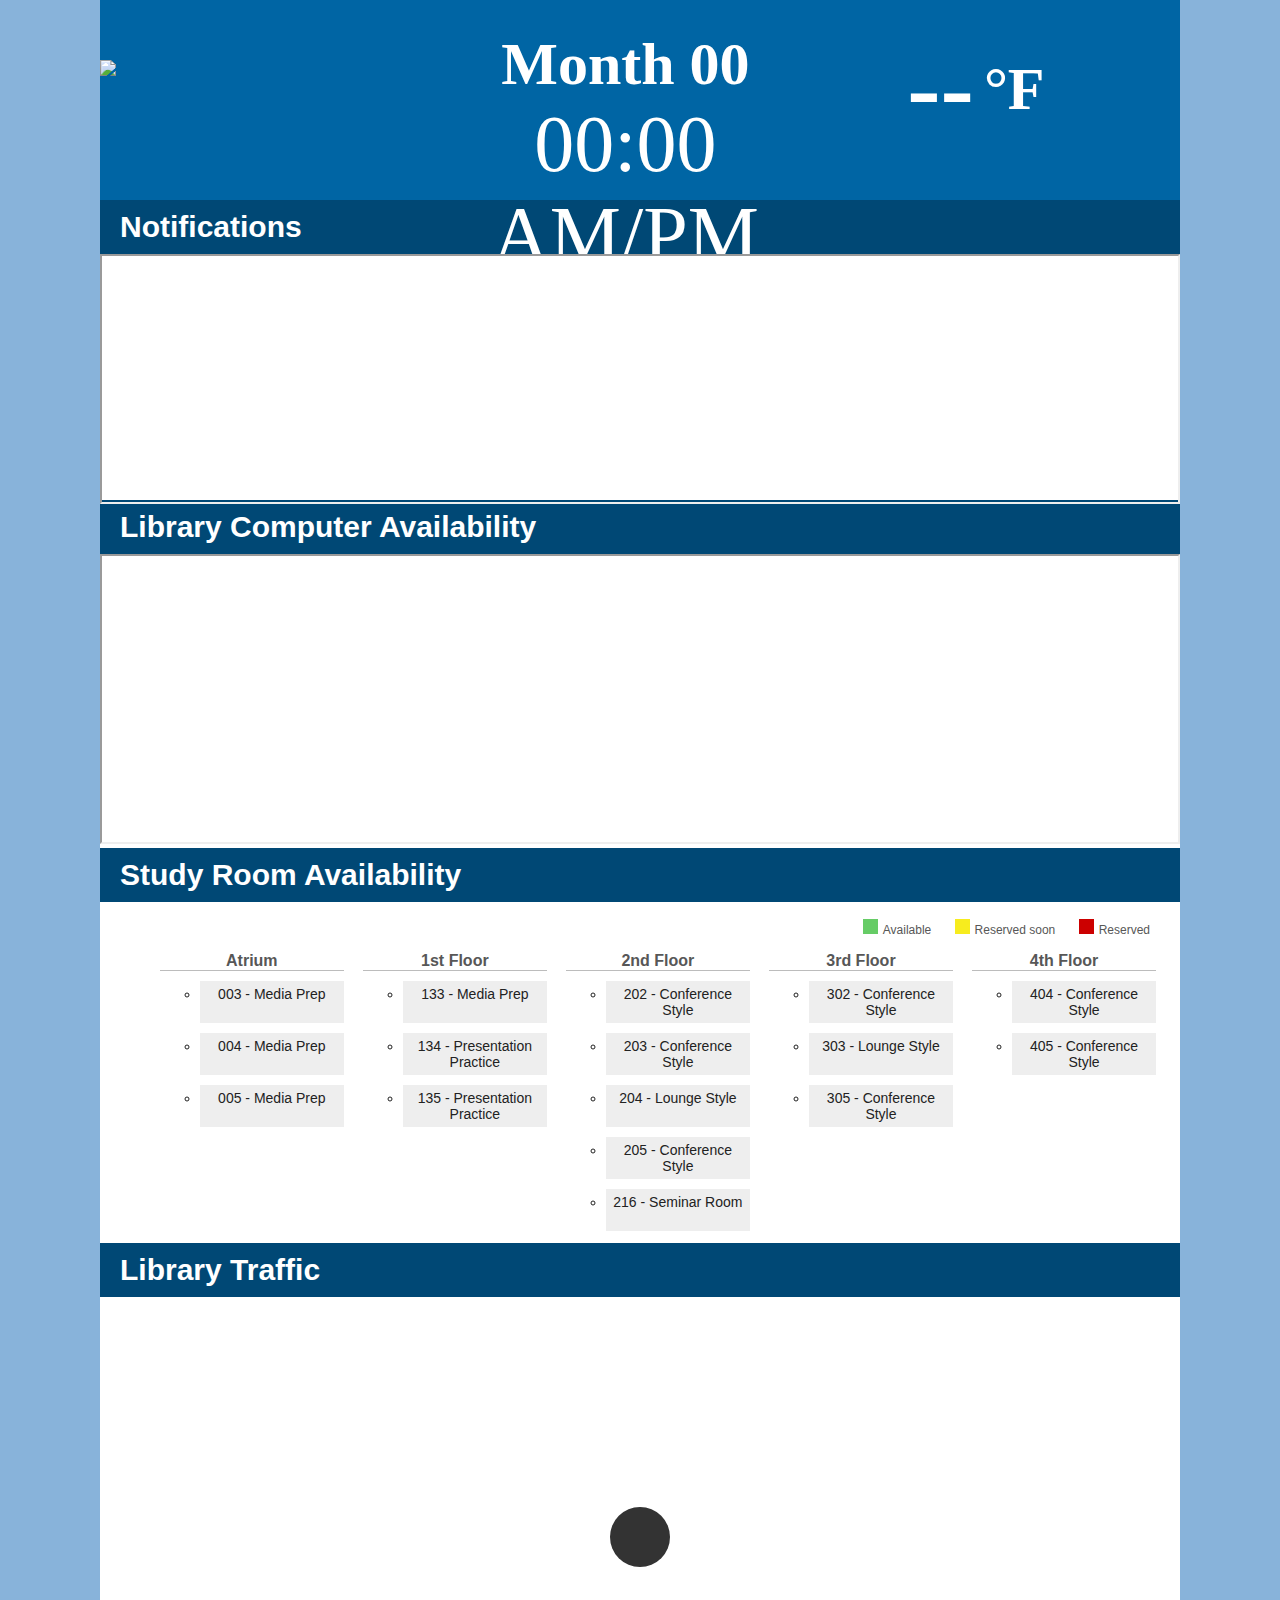
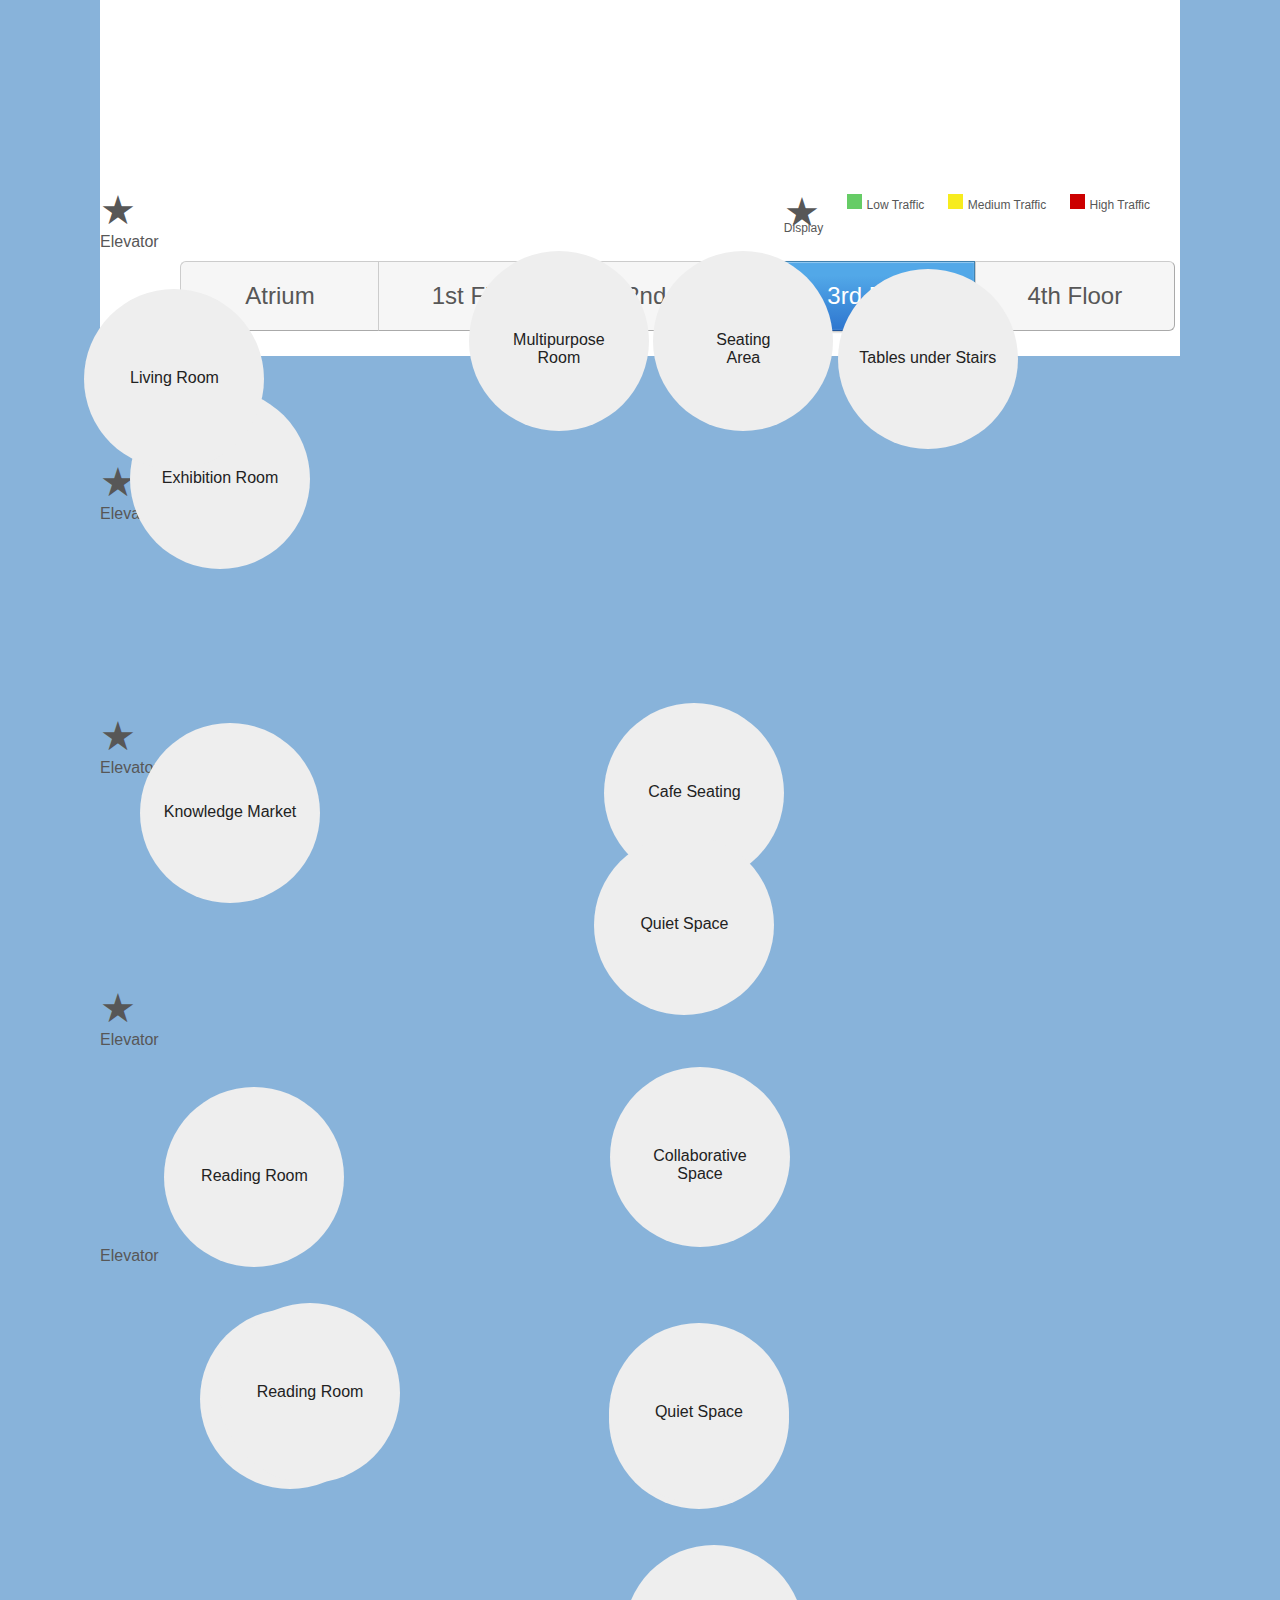
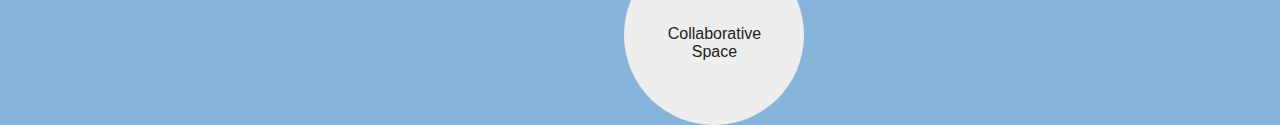
==== commit 1241a3fe: "add gvsuwebfonts" ====
--- a/index.html
+++ b/index.html
@@ -4,6 +4,7 @@
 <head>
 	<link rel="stylesheet" type="text/css" href="css/reset.css">
 	<link rel="stylesheet" type="text/css" href="css/styles.css">
+    <link rel="stylesheet" type="text/css" href="http://gvsuliblabs.com/labs/opac/css/fonts.css" />
 </head>
 
 <body>
@@ -24,6 +25,7 @@
 	</div>
 
 	<div class="notifications-container">
+        <div class="refresh" data-refresh="1"></div>
 		<h2>Notifications</h2>
 		<!--<h3>GVSU is part of the Google Glass Explorer program. Stop by the Technology Showcase in the Atrium to try out the latest in wearable tech!</h3>-->
 
@@ -31,12 +33,14 @@
 	</div>
 
 	<div class="computer-availability-container">
+        <div class="refresh" data-refresh="2"></div>
 		<h2>Library Computer Availability</h2>
 
 		<iframe width="100%" height="290" id="cpumap" style="padding-left: 20px; padding-right: 10px; padding-top: 10px;" src="http://gvsulib.com/labs/computer_availability/?x=true&amp;library=maryi&amp;notitle"></iframe>
 	</div>
 
 	<div class="room-availability-container">
+        <div class="refresh" data-refresh="3"></div>
 		<h2>Study Room Availability</h2>
 
         <ul class="traffic-legend" style="display: block;" id="room-traffic-legend">
@@ -141,11 +145,13 @@
 
 
 	<div class="traffic-map-container">
+        <div class="refresh" data-refresh="4"></div>
 		<h2>Library Traffic</h2>
 
         <div class="spinner"></div>
 
 		<ul class="traffic-legend" id="area-traffic-legend">
+            <li><span class="star">&#9733;</span>Display</li>
 			<li class="low"><div></div>Low Traffic</li>
 			<li class="medium"><div></div>Medium Traffic</li>
 			<li class="high"><div></div>High Traffic</li>
@@ -153,41 +159,45 @@
 
         <div class="areas-container">
 
-            <ul class="areas atrium-floor">
-                <li class="you-are-here">Elevator<br><span class="small">You are here</span><span class="star">&#9733;</span></li>
-                <li id="atrium_exhibition_room" class="grey">Exhibition Room</li>
-                <li id="atrium_living_room" class="grey">Living Room</li>
-                <li id="atrium_multipurpose_room" class="grey">Multipurpose<br>Room</li>
-                <li id="atrium_seating_area" class="grey">Seating<br>Area</li>
-                <li id="atrium_under_stairs" class="grey">Tables under Stairs</li>
-            </ul>
-
-            <ul class="areas first-floor">
-                <li class="you-are-here">Elevator<br><span class="small">You are here</span><span class="star">&#9733;</span></li>
-                <li id="first_knowledge_market" class="grey">Knowledge Market</li>
-                <li id="first_cafe_seating" class="grey">Cafe Seating</li>
-            </ul>
-
-            <ul class="areas second-floor">
-                <li class="you-are-here">Elevator<br><span class="small">You are here</span><span class="star">&#9733;</span></li>
-                <li id="second_collaboration_space" class="grey">Collaborative<br>Space</li>
-                <li id="second_quiet_space" class="grey">Quiet Space</li>
-            </ul>
-
-            <ul class="areas third-floor">
-                <li class="you-are-here">Elevator<br><span class="small">You are here</span><span class="star">&#9733;</span></li>
-                <li id="third_innovation_zone" class="grey">Innovation<br>Zone</li>
-                <li id="third_reading_room" class="grey">Reading Room</li>
-                <li id="third_collaboration_space" class="grey">Collaborative<br>Space</li>
-                <li id="third_quiet_space" class="grey">Quiet Space</li>
-            </ul>
-
-            <ul class="areas fourth-floor">
-                <li class="you-are-here">Elevator<br><span class="small">You are here</span><span class="star">&#9733;</span></li>
-                <li id="fourth_reading_room" class="grey">Reading Room</li>
-                <li id="fourth_collaboration_space" class="grey">Collaborative<br>Space</li>
-                <li id="fourth_quiet_space" class="grey">Quiet Space</li>
-            </ul>
+            <div class="areas atrium-floor">
+                <div class="here"><span class="star">&#9733;</span></div>
+                <div class="elevator">Elevator</div>
+                <div id="atrium_exhibition_room" class="grey">Exhibition Room</div>
+                <div id="atrium_living_room" class="grey">Living Room</div>
+                <div id="atrium_multipurpose_room" class="grey">Multipurpose<br>Room</div>
+                <div id="atrium_seating_area" class="grey">Seating<br>Area</div>
+                <div id="atrium_under_stairs" class="grey">Tables under Stairs</div>
+            </div>
+
+            <div class="areas first-floor">
+                <div class="here"><span class="star">&#9733;</span></div>
+                <div class="elevator">Elevator</div>
+                <div id="first_knowledge_market" class="grey">Knowledge Market</div>
+                <div id="first_cafe_seating" class="grey">Cafe Seating</div>
+            </div>
+
+            <div class="areas second-floor">
+                <div class="here"><span class="star">&#9733;</span></div>
+                <div class="elevator">Elevator</div>
+                <div id="second_collaboration_space" class="grey">Collaborative<br>Space</div>
+                <div id="second_quiet_space" class="grey">Quiet Space</div>
+            </div>
+
+            <div class="areas third-floor">
+                <div class="here"><span class="star">&#9733;</span></div>
+                <div class="elevator">Elevator</div>
+                <div id="third_innovation_zone" class="grey">Innovation<br>Zone</div>
+                <div id="third_reading_room" class="grey">Reading Room</div>
+                <div id="third_collaboration_space" class="grey">Collaborative<br>Space</div>
+                <div id="third_quiet_space" class="grey">Quiet Space</div>
+            </div>
+
+            <div class="areas fourth-floor">
+                <div class="elevator">Elevator</div>
+                <div id="fourth_reading_room" class="grey">Reading Room</div>
+                <div id="fourth_collaboration_space" class="grey">Collaborative<br>Space</div>
+                <div id="fourth_quiet_space" class="grey">Quiet Space</div>
+            </div>
 
         </div>
 
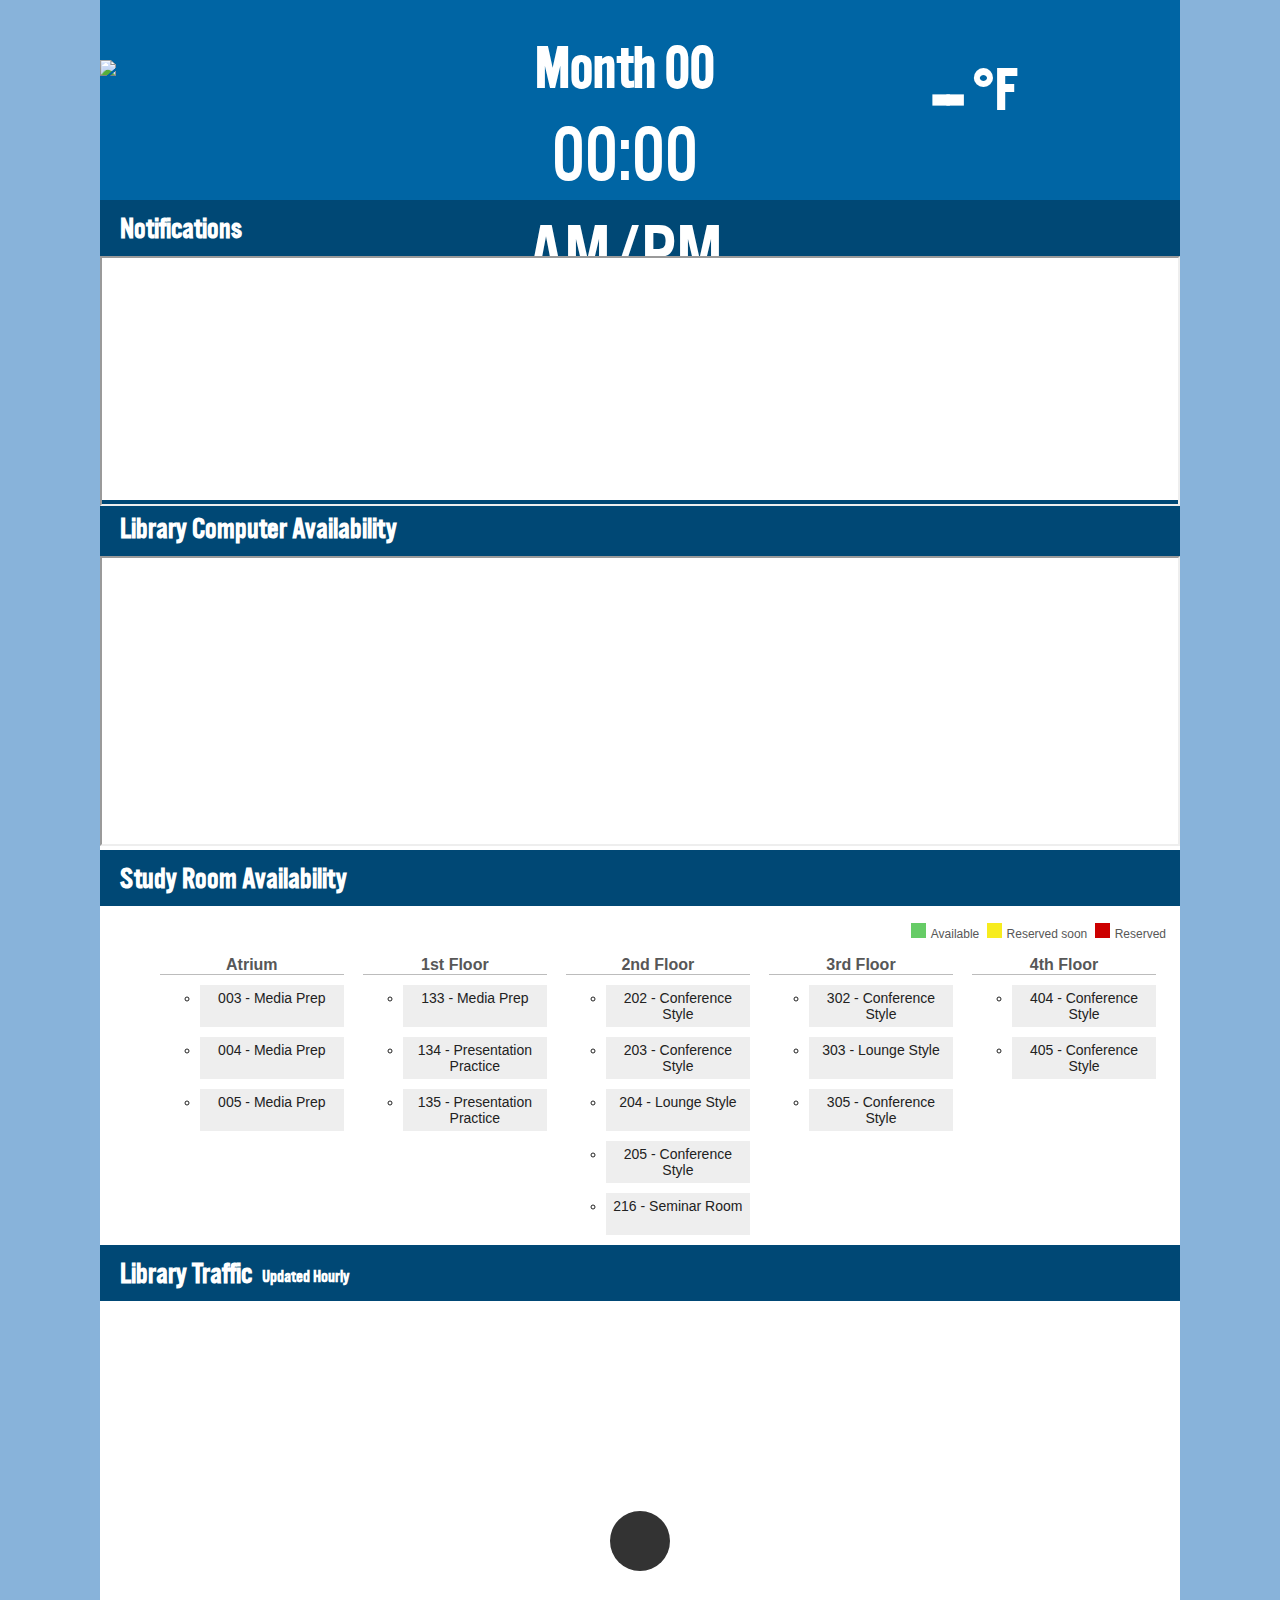
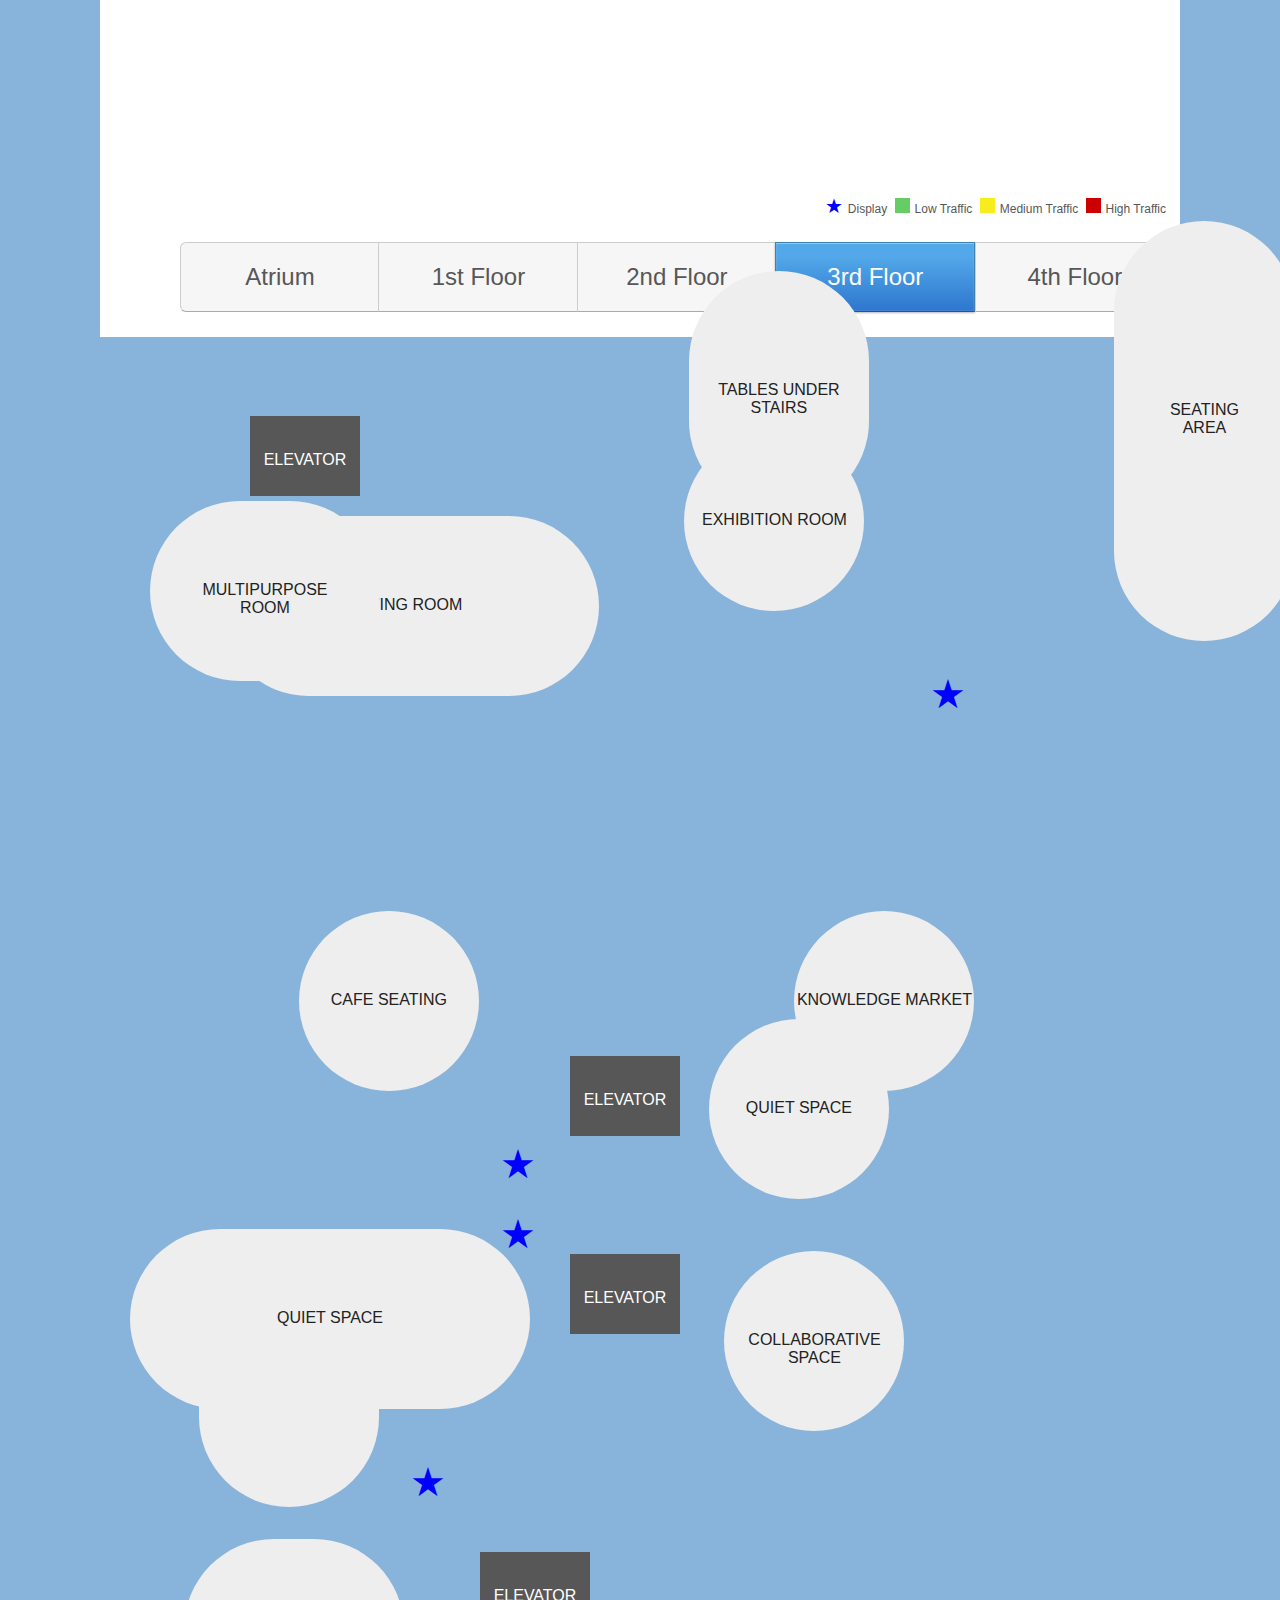
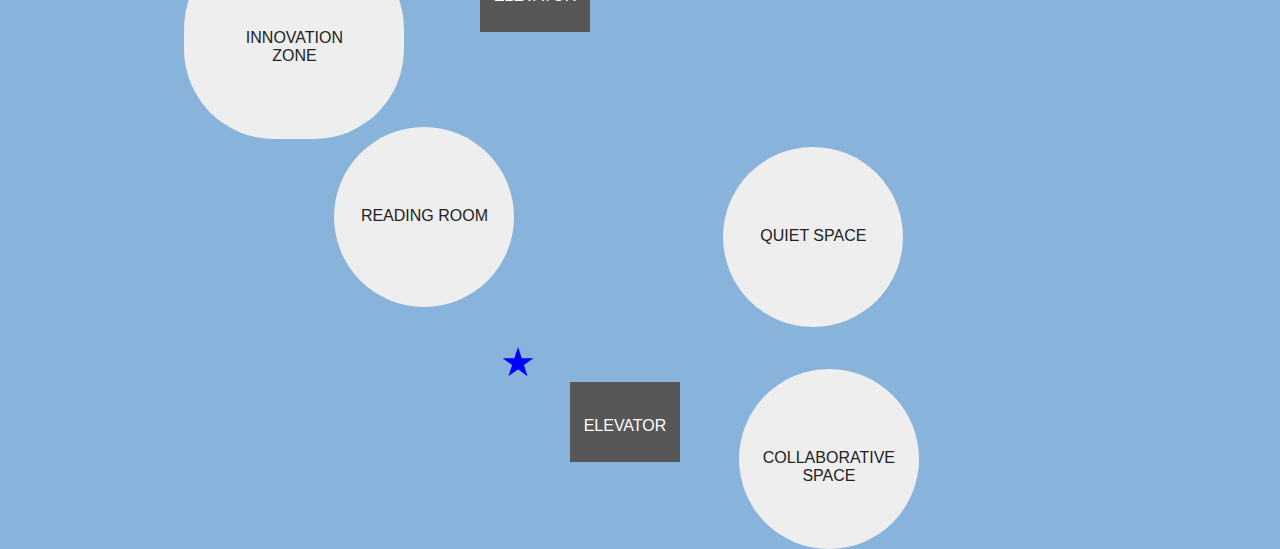
==== commit 666df872: "updated hourly text" ====
--- a/index.html
+++ b/index.html
@@ -146,7 +146,7 @@
 
 	<div class="traffic-map-container">
         <div class="refresh" data-refresh="4"></div>
-		<h2>Library Traffic</h2>
+		<h2>Library Traffic<small>Updated Hourly</small></h2>
 
         <div class="spinner"></div>
 
@@ -193,6 +193,7 @@
             </div>
 
             <div class="areas fourth-floor">
+                <div class="here"><span class="star">&#9733;</span></div>
                 <div class="elevator">Elevator</div>
                 <div id="fourth_reading_room" class="grey">Reading Room</div>
                 <div id="fourth_collaboration_space" class="grey">Collaborative<br>Space</div>
--- a/css/styles.css
+++ b/css/styles.css
@@ -21,9 +21,16 @@
 	background-color: #0065a4;
 }
 
-@font-face{
-	font-family: 'AlternateGothic';
-	src: url('../fonts/Alternate_Gothic.ttf') format('truetype');
+@font-face {
+    font-family: 'AlternateGothic';
+    src: url('../fonts/AlternateGothicNo3-webfont.eot');
+    src: url('../fonts/AlternateGothicNo3-webfont.eot?#iefix') format('embedded-opentype'),
+    url('../fonts/AlternateGothicNo3-webfont.woff') format('woff'),
+    url('../fonts/AlternateGothicNo3-webfont.ttf') format('truetype'),
+    url('../fonts/AlternateGothicNo3-webfont.svg#AlternateGothicFSNo3') format('svg');
+    font-weight: normal;
+    font-style: normal;
+
 }
 
 h2 {
@@ -78,10 +85,10 @@
 
 @font-face {
     font-family: 'weather';
-    src: url('https://dl.dropboxusercontent.com/u/2086809/weatherfont/artill_clean_icons-webfont.eot');
-    src: url('https://dl.dropboxusercontent.com/u/2086809/weatherfont/artill_clean_icons-webfont.eot?#iefix') format('embedded-opentype'),
-         url('https://dl.dropboxusercontent.com/u/2086809/weatherfont/artill_clean_icons-webfont.woff') format('woff'),
-         url('https://dl.dropboxusercontent.com/u/2086809/weatherfont/artill_clean_icons-webfont.ttf') format('truetype'),
+    src: url('../fonts/artill_clean_icons-webfont.eot');
+    src: url('../fonts/artill_clean_icons-webfont.eot?#iefix') format('embedded-opentype'),
+         url('../fonts/artill_clean_icons-webfont.woff') format('woff'),
+         url('../fonts/artill_clean_icons-webfont.ttf') format('truetype'),
          url('https://dl.dropboxusercontent.com/u/2086809/weatherfont/artill_clean_icons-webfont.svg#artill_clean_weather_iconsRg') format('svg');
     font-weight: normal;
     font-style: normal;
@@ -260,11 +267,16 @@
 	background-color: #fff;
 }
 
-.areas li {
+.traffic-map-container > h2 > small {
+    font-size: 60%;
+    padding-left: 10px;
+    vertical-align: middle;
+}
+
+.areas div {
     font-size: 16px;
     font-family: Arial, sans-serif;
     text-transform: uppercase;
-    padding: 10px;
 }
 
 .grey {
@@ -287,9 +299,9 @@
     color: #fff;
 }
 
-.traffic-map-container .you-are-here {
-	width: 140px;
-	height: 160px;
+.traffic-map-container .elevator {
+	width: 110px;
+    height: 80px;
 
 	background-color: #575757;
     color: #fff;
@@ -300,7 +312,7 @@
 	left: 470px;
 
 	text-align: center;
-	padding-top: 42px;
+	padding-top: 35px;
 
 }
 .traffic-map-container .small {
@@ -310,6 +322,15 @@
     font-size: 40px;
     display: block;
     padding-top: 10px;
+}
+
+.areas .here {
+    position: relative;
+    background-color: #0000ff;
+    color: #0000ff;
+    width: 0px;
+    height: 0px;
+    z-index: 999;
 }
 
 /* AREAS */
@@ -325,7 +346,7 @@
     position: relative;
 
     text-align: center;
-    padding-top: 80px !important;
+    padding-top: 80px;
 
     border-radius: 90px;
 }
@@ -333,21 +354,41 @@
 /*
     Atrium
 */
+.atrium-floor .here {
+    top: 480px;
+    left: 830px;
+}
+.atrium-floor .elevator{
+    top: 190px;
+    left: 150px;
+}
 #atrium_exhibition_room {
-    top: 120px;
-    left: 30px;
+    top: 250px;
+    left: 470px;
 }
 #atrium_living_room {
-    top: 20px;
-    left: -200px;
+    top: 335px;
+    left: -180px;
+    width: 380px;
+    margin-right: -200px;
 }
 #atrium_multipurpose_room {
-
+    top: 40px;
+    left: 50px;
+    width: 230px;
+    height: 180px;
 }
 #atrium_seating_area {
-
+    top: -140px;
+    left: 780px;
+    height: 420px;
+    padding-top: 180px;
 }
 #atrium_under_stairs {
+    top: -160px;
+    left: 170px;
+    height: 240px;
+    padding-top: 110px;
 
 }
 
@@ -356,12 +397,17 @@
     1st floor
 */
 #first_knowledge_market {
-    top: 200px;
-    left: 40px;
+    top: 130px;
+    left: 580px;
 }
 #first_cafe_seating {
-    top: 180px;
-    left: 320px;
+    top: 130px;
+    left: -100px;
+}
+
+.first-floor .here {
+    top: 350px;
+    left: 400px;
 }
 
 
@@ -377,29 +423,62 @@
     left: 510px;
 }
 
+.second-floor .here {
+    top: 240px;
+    left: 400px;
+}
+
 /*
     3rd floor
 */
+
+.third-floor .here {
+    top: 290px;
+    left: 310px;
+}
+
+.third-floor .elevator {
+    top: 250px;
+    left: 380px;
+}
+
 #third_innovation_zone {
-    top: 260px;
-    left: 100px;
+    top: 310px;
+    left: -30px;
+    width: 220px;
+    height: 200px;
+    margin-right: -40px;
+    padding-top: 90px;
 }
 #third_reading_room {
 	top: 20px;
-    left: -120px;
+    left: -200px;
+    height: 270px;
+    margin-bottom: -140px;
+    padding-top: 120px;
 }
 #third_collaboration_space {
-    top: 280px;
-    left: 140px;
+    top: -40px;
+    left: 700px;
+    width: 270px;
+    height: 350px;
+    padding-top: 160px;
 }
 #third_quiet_space {
-    top: -140px;
-    left: 640px;
+    top: -280px;
+    left: 30px;
+    width: 400px;
 }
 
 /*
     4th floor
 */
+
+.fourth-floor .here {
+    top: 240px;
+    left: 400px;
+}
+
 #fourth_reading_room {
     top: 20px;
     left: 120px;
@@ -445,10 +524,16 @@
 
 .traffic-legend li{
 	display: inline-block;
-	padding-right: 20px;
+	padding-right: 4px;
     line-height: 16px;
 	vertical-align: top;
 	padding-top: 2px;
+}
+.traffic-legend li .star{
+    display: inline;
+    font-size: 20px;
+    color: #0000ff;
+    margin-right: 5px;
 }
 
 
@@ -543,3 +628,9 @@
     opacity: 0;
   }
 }
+
+.refresh{
+    width: 50px;
+    height: 50px;
+    float: right;
+}
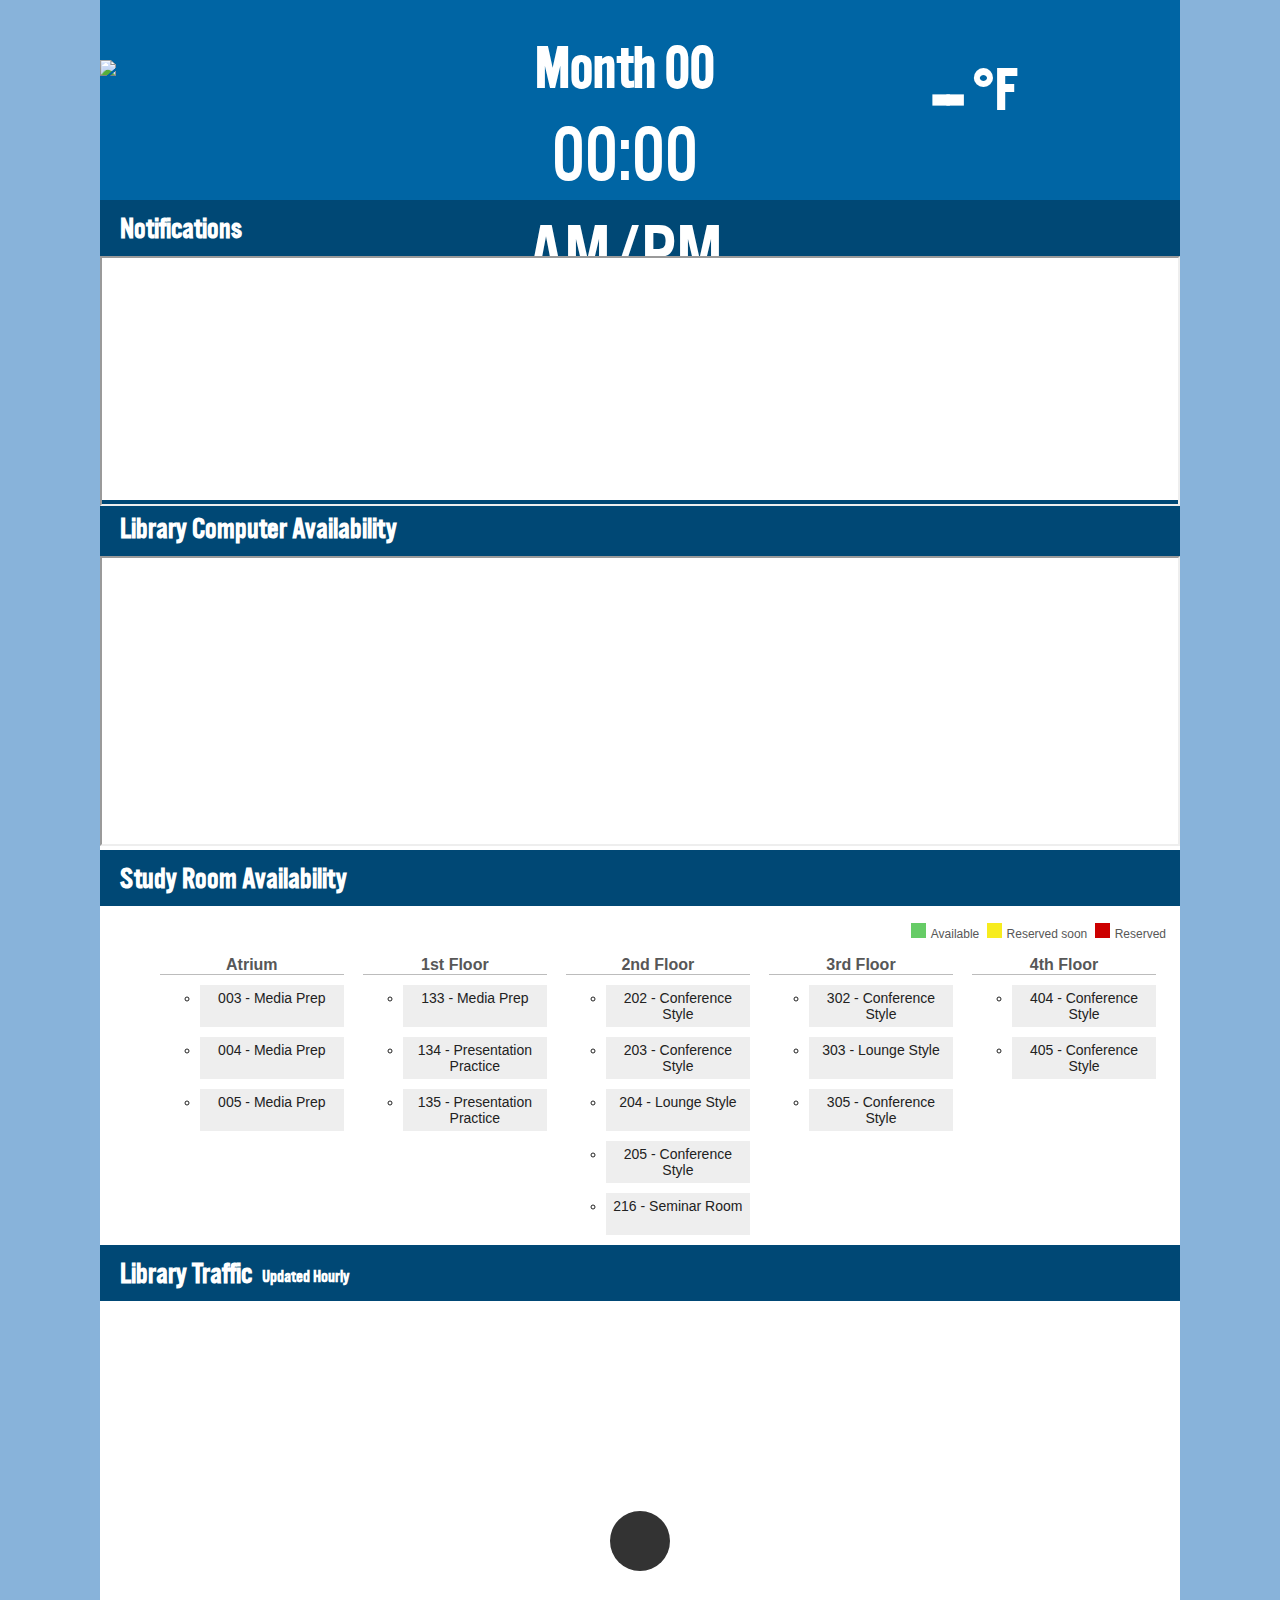
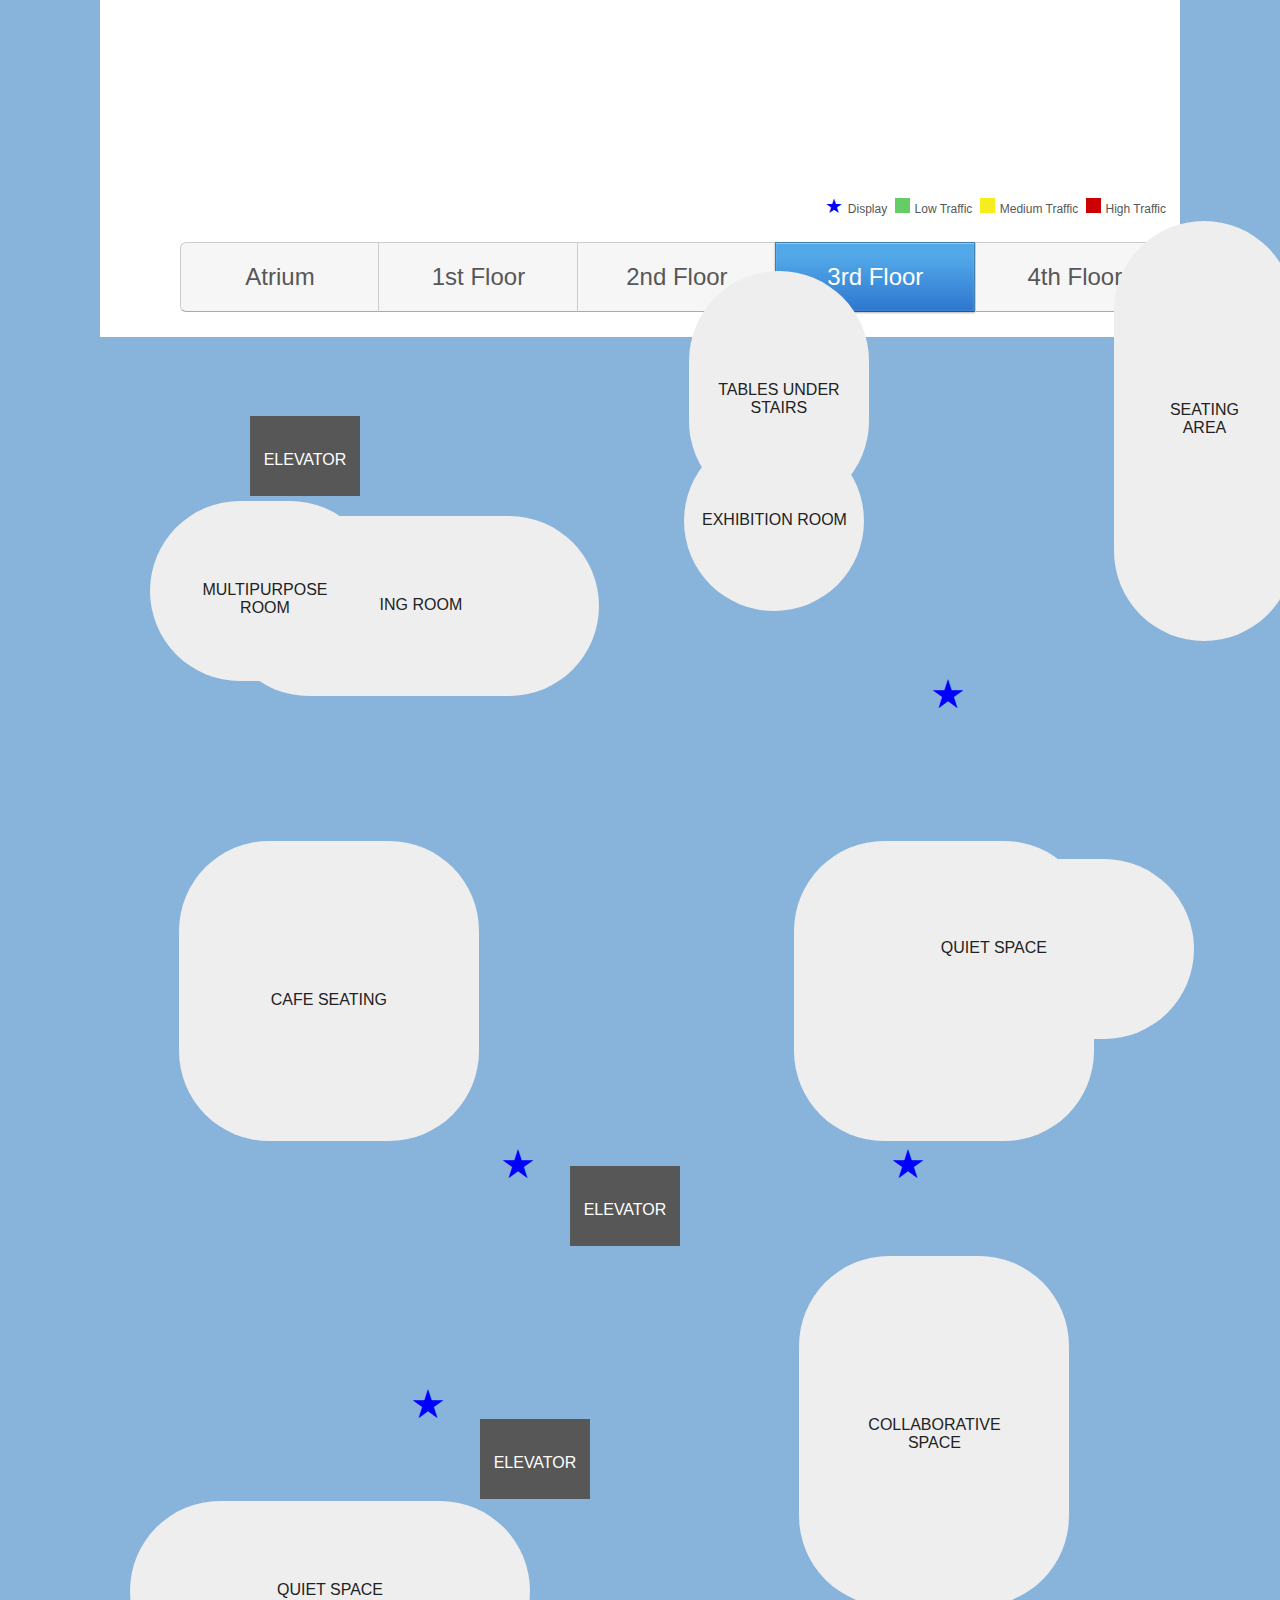
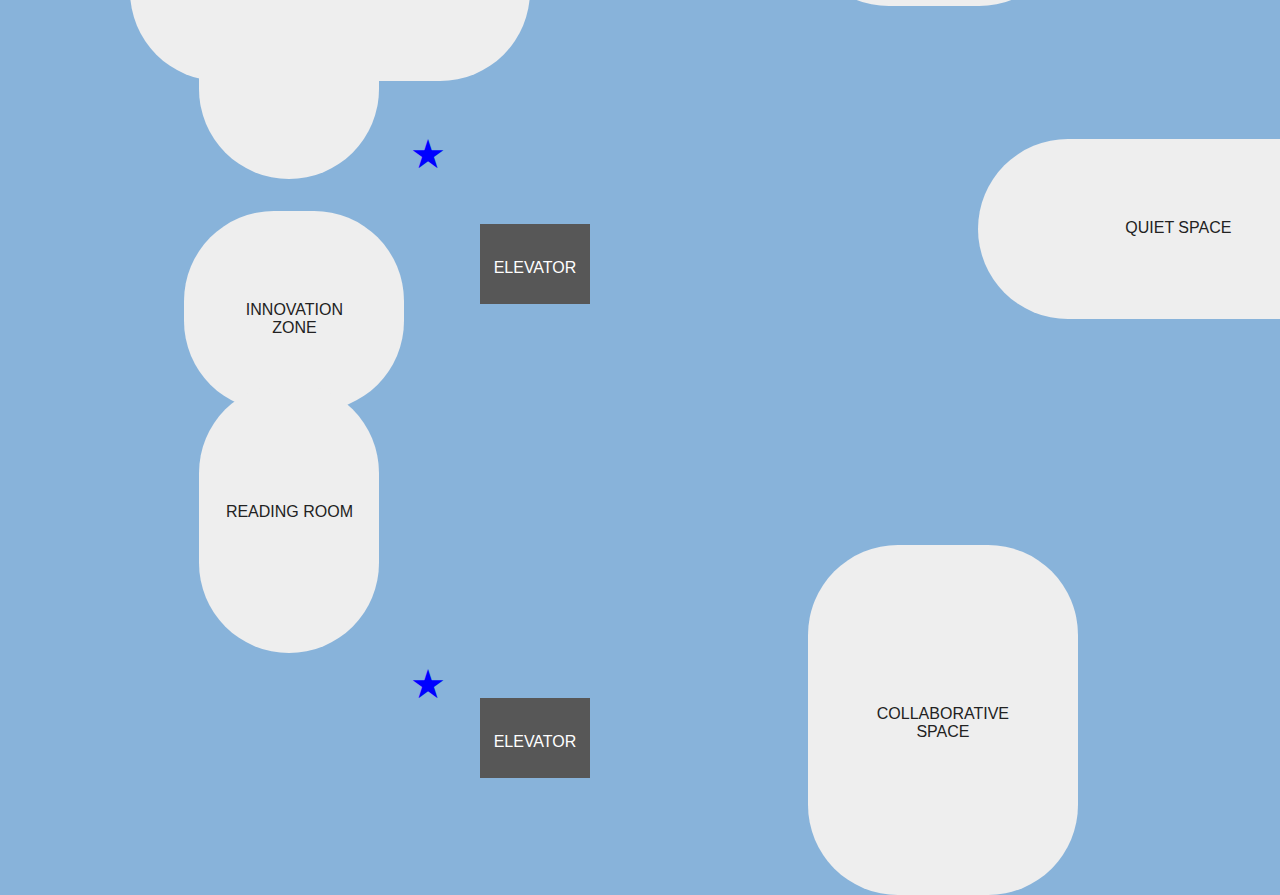
==== commit cd1ba9b0: "auto select floor, maps for floor 1,2,4" ====
--- a/index.html
+++ b/index.html
@@ -170,7 +170,8 @@
             </div>
 
             <div class="areas first-floor">
-                <div class="here"><span class="star">&#9733;</span></div>
+                <div class="here here-1"><span class="star">&#9733;</span></div>
+                <div class="here here-2"><span class="star">&#9733;</span></div>
                 <div class="elevator">Elevator</div>
                 <div id="first_knowledge_market" class="grey">Knowledge Market</div>
                 <div id="first_cafe_seating" class="grey">Cafe Seating</div>
@@ -207,11 +208,11 @@
     <div class="floor-toggle">
 
         <ul class="floors">
-            <li class="atrium-floor-button first">Atrium</li>
-            <li class="first-floor-button">1st Floor</li>
-            <li class="second-floor-button">2nd Floor</li>
-            <li class="third-floor-button selected">3rd Floor</li>
-            <li class="fourth-floor-button last">4th Floor</li>
+            <li class="atrium-floor-button first 0">Atrium</li>
+            <li class="first-floor-button 1">1st Floor</li>
+            <li class="second-floor-button 2">2nd Floor</li>
+            <li class="third-floor-button selected 3">3rd Floor</li>
+            <li class="fourth-floor-button last 4">4th Floor</li>
         </ul>
 
     </div>
--- a/css/styles.css
+++ b/css/styles.css
@@ -396,18 +396,32 @@
 /*
     1st floor
 */
+.first-floor .elevator {
+    top: 270px;
+    left: 470px;
+}
 #first_knowledge_market {
-    top: 130px;
+    top: 60px;
     left: 580px;
+    width: 300px;
+    height: 300px;
+    padding-top: 150px;
 }
 #first_cafe_seating {
-    top: 130px;
-    left: -100px;
-}
-
-.first-floor .here {
+    top: 60px;
+    left: -340px;
+    width: 300px;
+    height: 300px;
+    padding-top: 150px;
+}
+
+.first-floor .here-1 {
     top: 350px;
     left: 400px;
+}
+.first-floor .here-2 {
+    top: 350px;
+    left: 790px;
 }
 
 
@@ -415,17 +429,26 @@
     2nd floor
 */
 #second_quiet_space {
-    top: 40px;
+    top: -320px;
+    left: 305px;
+    width: 400px;
+}
+#second_collaboration_space {
+    top: 175px;
+    left: 585px;
+    width: 270px;
+    height: 350px;
+    padding-top: 160px;
+}
+
+.second-floor .here {
+    top: 290px;
     left: 310px;
 }
-#second_collaboration_space {
-    top: 290px;
-    left: 510px;
-}
-
-.second-floor .here {
-    top: 240px;
-    left: 400px;
+
+.second-floor .elevator {
+    top: 195px;
+    left: 380px;
 }
 
 /*
@@ -474,22 +497,33 @@
     4th floor
 */
 
+.fourth-floor .elevator {
+    top: 194px;
+    left: 380px;
+}
+
 .fourth-floor .here {
-    top: 240px;
-    left: 400px;
+    top: 290px;
+    left: 310px;
 }
 
 #fourth_reading_room {
-    top: 20px;
-    left: 120px;
+    top: -36px;
+    left: -15px;
+    height: 270px;
+    padding-top: 120px;
 }
 #fourth_collaboration_space {
-    top: 280px;
-    left: 340px;
+    top: 184px;
+    left: 409px;
+    height: 350px;
+    padding-top: 160px;
+    width: 270px;
 }
 #fourth_quiet_space {
-    top: 40px;
-    left: 140px;
+    top: -320px;
+    left: 305px;
+    width: 400px;
 }
 
 
